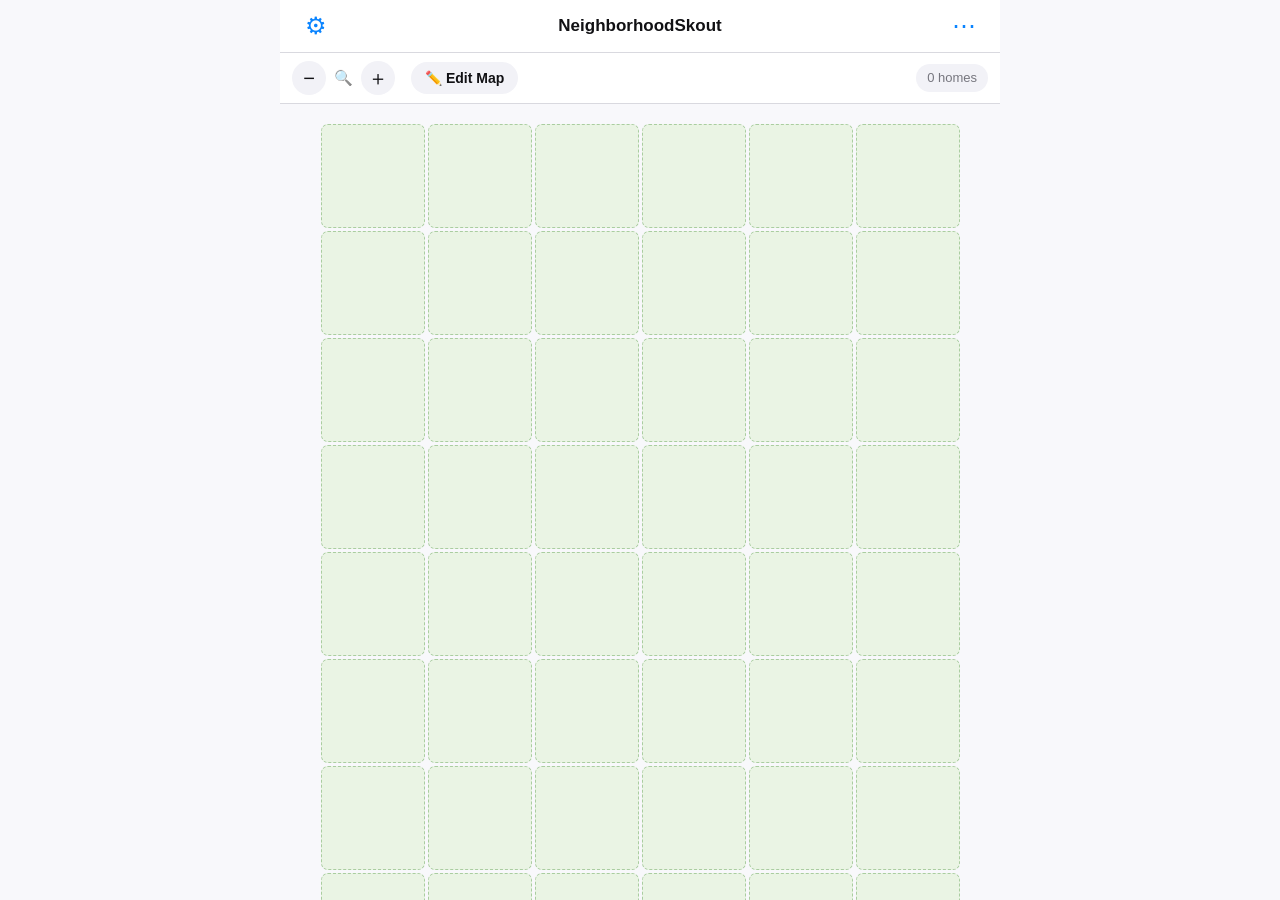
==== web/index.html @ a3bea6b4 "Add web version of NeighborhoodSkout Co-Authored-By: Claude Sonnet 5.5 <noreply@anthropic.com> Claud" ====
<!doctype html>
<html lang="en">
<head>
<meta charset="utf-8">
<meta name="viewport" content="width=device-width, initial-scale=1, viewport-fit=cover">
<meta name="apple-mobile-web-app-capable" content="yes">
<meta name="mobile-web-app-capable" content="yes">
<meta name="apple-mobile-web-app-title" content="Skout">
<meta name="apple-mobile-web-app-status-bar-style" content="default">
<meta name="theme-color" content="#f8f8fb" media="(prefers-color-scheme: light)">
<meta name="theme-color" content="#121214" media="(prefers-color-scheme: dark)">
<meta name="color-scheme" content="light dark">
<meta name="robots" content="noindex, nofollow, noarchive, nosnippet, noimageindex">
<meta name="referrer" content="no-referrer">
<title>NeighborhoodSkout</title>
<style>
*{box-sizing:border-box}
:root{
  --bg:#f8f8fb;--panel:#fff;--panel2:#f2f2f7;--text:#111114;--muted:#76767e;--line:#d9d9df;
  --blue:#0a84ff;--orange:#ff9500;--red:#ff3b30;--green:#12c75a;
  --grass-fill:#eaf4e4;--grass-line:#aacda0;--plain-line:#c6c6cf;
  --road:#38383d;--dash:#ecd028;--shadow:rgba(0,0,0,.12);
  --sc-purple:#b0a8ed;--sc-teal:#5cc9a6;--sc-coral:#f0997a;--sc-pink:#ed94b0;--sc-blue:#6199f2;--sc-green:#66b861;--sc-orange:#f2a647;--sc-red:#e66666;
  --tint:.3;
}
@media (prefers-color-scheme:dark){
  :root{
    --bg:#121214;--panel:#1c1c1f;--panel2:#2a2a2e;--text:#f2f2f5;--muted:#9a9aa3;--line:#3a3a40;
    --blue:#4da3ff;--grass-fill:#243a28;--grass-line:#45614a;--plain-line:#4a4a52;
    --road:#505057;--dash:#e8cf3a;--shadow:rgba(0,0,0,.5);--tint:.38;
  }
}
/* house colors: --hb background, --hd border, --ht text */
.hc-purple{--hb:#ededfe;--hd:#b0a8ed;--ht:#3d338a}
.hc-teal{--hb:#e0f5ed;--hd:#5cc9a6;--ht:#084f40}
.hc-coral{--hb:#faede8;--hd:#f0997a;--ht:#4a1c0d}
.hc-pink{--hb:#faebf0;--hd:#ed94b0;--ht:#4a1429}
.hc-blue{--hb:#e6f0ff;--hd:#6199f2;--ht:#1440a6}
.hc-green{--hb:#e6f5e0;--hd:#66b861;--ht:#1a611a}
.hc-orange{--hb:#fff0db;--hd:#f2a647;--ht:#804705}
.hc-red{--hb:#ffe8e8;--hd:#e66666;--ht:#8c1a1a}
@media (prefers-color-scheme:dark){
  .hc-purple{--hb:#2a2748;--hd:#6c64b5;--ht:#cfcaff}
  .hc-teal{--hb:#1b3a33;--hd:#3f9c82;--ht:#a8ecd5}
  .hc-coral{--hb:#40281f;--hd:#c27458;--ht:#ffcdb9}
  .hc-pink{--hb:#40222d;--hd:#c4698a;--ht:#ffc6d9}
  .hc-blue{--hb:#1d2f4d;--hd:#4a7ccc;--ht:#b9d3ff}
  .hc-green{--hb:#213a20;--hd:#4f9a4b;--ht:#bdf0b8}
  .hc-orange{--hb:#44301a;--hd:#cc8a35;--ht:#ffd9a0}
  .hc-red{--hb:#442222;--hd:#c25050;--ht:#ffbcbc}
}
.sc-purple{--sec:rgba(176,168,237,var(--tint))}.sc-teal{--sec:rgba(92,201,166,var(--tint))}.sc-coral{--sec:rgba(240,153,122,var(--tint))}
.sc-pink{--sec:rgba(237,148,176,var(--tint))}.sc-blue{--sec:rgba(97,153,242,var(--tint))}.sc-green{--sec:rgba(102,184,97,var(--tint))}
.sc-orange{--sec:rgba(242,166,71,var(--tint))}.sc-red{--sec:rgba(230,102,102,var(--tint))}

html,body{height:100%;margin:0}
body{background:var(--bg);color:var(--text);font:16px/1.35 -apple-system,BlinkMacSystemFont,"Hiragino Sans","Hiragino Kaku Gothic ProN","Yu Gothic UI","Segoe UI",Roboto,"Noto Sans JP",sans-serif;-webkit-text-size-adjust:100%;overscroll-behavior:none}
body.modal-open{overflow:hidden}
button{font:inherit;color:inherit;cursor:pointer}
button:disabled{opacity:.4;cursor:default}
[hidden]{display:none!important}
#app{display:flex;flex-direction:column;height:100vh;height:100dvh;max-width:720px;margin:0 auto;background:var(--bg);position:relative}
#loading{position:fixed;inset:0;display:grid;place-items:center;background:var(--bg);color:var(--muted);z-index:200}

/* top bar */
.top{display:grid;grid-template-columns:56px 1fr 56px;align-items:center;padding:calc(env(safe-area-inset-top) + 6px) 8px 6px;background:var(--panel);border-bottom:1px solid var(--line)}
.title{text-align:center;font-weight:700;font-size:17px}
.tbtn{background:none;border:0;color:var(--blue);font-size:24px;height:40px;border-radius:10px}
.zoombar{display:flex;align-items:center;gap:8px;padding:8px 12px;background:var(--panel);border-bottom:1px solid var(--line)}
.zbtn{width:34px;height:34px;border-radius:50%;border:0;background:var(--panel2);font-size:20px;line-height:1;color:var(--text)}
.zlabel{font-size:15px;opacity:.7}
.editbtn{margin-left:8px;padding:7px 14px;border-radius:99px;border:0;background:var(--panel2);font-weight:600;font-size:14px}
.editbtn.on{background:var(--orange);color:#fff}
.count{margin-left:auto;font-size:13px;color:var(--muted);background:var(--panel2);padding:5px 11px;border-radius:99px;white-space:nowrap}
.editnote{margin-left:auto;min-width:0;overflow:hidden;text-overflow:ellipsis;white-space:nowrap;font-size:12px;color:#aa5f00;background:#ffeed6;padding:5px 10px;border-radius:99px;font-weight:600}
@media (prefers-color-scheme:dark){.editnote{color:#ffc27a;background:#4a3515}}

/* banners */
#banners:empty{display:none}
#banners{padding:8px 0 0}
.banner{display:flex;gap:8px;align-items:center;padding:9px 12px;margin:0 12px 6px;border-radius:12px;font-size:13px}
.banner>span,.banner>.bl{flex:1}
.banner button{background:none;border:0;font-weight:700;color:inherit;padding:2px 6px}
.banner.bday{background:#fff1d6;color:#6b4300}.banner.err{background:#ffe3e1;color:#8a1c14}.banner.move{background:#dcebff;color:#0f3f8c}
@media (prefers-color-scheme:dark){.banner.bday{background:#4a3a14;color:#ffdca0}.banner.err{background:#4a1f1c;color:#ffb4ac}.banner.move{background:#18335a;color:#b8d4ff}}

/* the map */
#mapScroll{flex:1;overflow:auto;padding:14px 16px 40px;-webkit-overflow-scrolling:touch}
#map{display:grid;gap:3px;width:max-content;margin:6px auto 0;isolation:isolate;position:relative}
#gridTools{display:flex;gap:8px;justify-content:center;flex-wrap:wrap;margin:18px 0 6px}
#gridTools button{padding:8px 12px;border-radius:99px;border:1px solid var(--line);background:var(--panel);font-size:13px}
.cell{position:relative;width:var(--cell);height:var(--cell);padding:0;border:0;background:none;border-radius:7px;display:flex;flex-direction:column;align-items:center;justify-content:center;gap:1px;min-width:0;-webkit-tap-highlight-color:transparent;touch-action:manipulation;user-select:none;-webkit-user-select:none}
.cell.sec::before{content:'';position:absolute;inset:-2px;border-radius:9px;background:var(--sec);z-index:-1;pointer-events:none}
.mint .cell.grass,.mint .cell.deco{background:var(--grass-fill);border:1px dashed var(--grass-line)}
.plain .cell.grass,.plain .cell.deco{background:transparent;border:1px dashed var(--plain-line)}
.mint .cell.grass.sec,.mint .cell.deco.sec{box-shadow:inset 0 0 0 200px var(--sec)}
.cell.grass:hover{filter:brightness(.97)}
.bigico{font-size:calc(var(--cell)*.52);line-height:1}
.cell.road{overflow:visible}
.roadsvg{position:absolute;inset:0;width:100%;height:100%;overflow:visible;pointer-events:none}
.rd{fill:var(--road)}.rdash{fill:var(--dash)}
.cell.house{background:var(--hb);border:1px solid var(--hd);color:var(--ht);box-shadow:0 1.5px 3px var(--shadow);padding:2px}
.cell.house .ico{font-size:calc(var(--cell)*.34);line-height:1}
.cell.house .hph{width:calc(var(--cell)*.42);height:calc(var(--cell)*.42);border-radius:50%;object-fit:cover}
.cell.house .nm{font-size:max(8px,calc(var(--cell)*.155));font-weight:700;line-height:1.12;max-width:100%;text-align:center;display:-webkit-box;-webkit-line-clamp:2;-webkit-box-orient:vertical;overflow:hidden;word-break:break-word;padding:0 1px}
.cell.house .cnt{font-size:max(7px,calc(var(--cell)*.135));opacity:.8;line-height:1}
.cell.house .cake{position:absolute;bottom:1px;right:2px;font-size:calc(var(--cell)*.22);line-height:1;filter:drop-shadow(0 1px 1px rgba(0,0,0,.25))}
.cell.drop{outline:2px dashed var(--blue);outline-offset:-2px;background:rgba(10,132,255,.14)!important}
.cell.lift{outline:3px solid var(--blue);outline-offset:1px;z-index:3}
.editing .cell.house,.editing .cell.road,.editing .cell.deco{outline:1.8px solid var(--orange);outline-offset:-1px}
.editing .cell.lift{outline:3px solid var(--blue)}
.chip{position:absolute;top:-9px;left:2px;z-index:6;color:#fff;font-size:9px;font-weight:700;padding:2px 8px;border-radius:99px;white-space:nowrap;pointer-events:none;box-shadow:0 1px 2px rgba(0,0,0,.25);text-shadow:0 0 2px rgba(0,0,0,.25)}
.editing .chip{pointer-events:auto;cursor:pointer}

/* edit palette */
.palette{background:var(--panel);border-radius:18px 18px 0 0;box-shadow:0 -6px 24px var(--shadow);padding:6px 0 calc(env(safe-area-inset-bottom) + 8px);z-index:5}
.grip{width:40px;height:4px;border-radius:2px;background:var(--line);margin:2px auto 6px}
.phead{display:flex;justify-content:space-between;align-items:center;padding:0 16px 4px}
.phead b{font-size:14px}
.undo{background:var(--panel2);border:0;padding:5px 12px;border-radius:99px;font-size:13px;color:var(--blue);font-weight:600}
.chips{display:flex;gap:6px;overflow-x:auto;padding:4px 14px 6px;scrollbar-width:none}
.chips::-webkit-scrollbar{display:none}
.pchip{flex:0 0 auto;width:54px;background:none;border:0;padding:0;display:flex;flex-direction:column;align-items:center;gap:2px}
.pc{width:44px;height:44px;border-radius:10px;background:var(--panel2);border:2px solid transparent;display:grid;place-items:center;font-size:22px;position:relative}
.pchip.sel .pc{border-color:var(--orange);background:rgba(255,149,0,.14)}
.pl{font-size:10px;color:var(--muted);min-height:12px}
.pc.grass{background:var(--grass-fill);box-shadow:inset 0 0 0 1px var(--grass-line)}
.pc.road{background:var(--road)}.pc.road i{width:5px;height:20px;border-radius:3px;background:var(--dash)}
.pc.house{background:#ededfe;box-shadow:inset 0 0 0 1px #b0a8ed}
.pc.sec{background:rgba(97,153,242,.18);color:#2864d2;font-weight:800;font-size:19px;box-shadow:inset 0 0 0 1px #6199f2}
.pc.mv{font-size:20px}
.recent{display:flex;align-items:center;gap:6px;padding:2px 16px 4px;overflow-x:auto}
.rl{font-size:11px;color:var(--muted);margin-right:2px}
.rchip{flex:0 0 auto;width:36px;height:36px;border-radius:9px;border:2px solid transparent;background:var(--panel2);font-size:19px}
.rchip.sel{border-color:var(--orange)}
.secrow{display:flex;gap:6px;overflow-x:auto;padding:4px 14px}
.spill{flex:0 0 auto;padding:6px 12px;border-radius:99px;border:2px solid transparent;background:var(--panel2);font-size:13px;white-space:nowrap;position:relative}
.spill[style*="--pc"]{box-shadow:inset 4px 0 0 var(--pc)}
.spill.sel{border-color:var(--orange)}.spill.add{color:var(--blue)}
.phint{font-size:12px;color:var(--muted);padding:2px 16px 0}

/* modals and sheets */
.overlay{position:fixed;inset:0;background:rgba(0,0,0,.42);z-index:50;display:flex;align-items:flex-end;justify-content:center;animation:fade .15s}
.overlay.closing{opacity:0;transition:opacity .12s}
@keyframes fade{from{opacity:0}to{opacity:1}}
.msheet{background:var(--bg);width:100%;max-width:640px;height:min(92vh,900px);height:min(92dvh,900px);border-radius:16px 16px 0 0;display:flex;flex-direction:column;overflow:hidden;animation:rise .18s}
@media (min-width:700px){.overlay{align-items:center}.msheet{border-radius:16px;height:min(86dvh,860px)}}
@keyframes rise{from{transform:translateY(24px);opacity:.6}to{transform:none;opacity:1}}
.mhead{display:grid;grid-template-columns:1fr auto 1fr;align-items:center;padding:10px 8px;background:var(--panel);border-bottom:1px solid var(--line);min-height:50px}
.mtitle{font-weight:700;font-size:16px;text-align:center;max-width:46vw;overflow:hidden;text-overflow:ellipsis;white-space:nowrap}
.mbtn{background:none;border:0;color:var(--blue);font-size:16px;padding:8px 10px;justify-self:start}
.mright{justify-self:end}.mbtn.strong{font-weight:700;justify-self:end}
.mbody{flex:1;overflow:auto;padding:14px 16px calc(env(safe-area-inset-bottom) + 40px);-webkit-overflow-scrolling:touch}
.sheetwrap{align-items:flex-end!important;padding:8px}
.asheet{width:100%;max-width:520px;margin:0 auto env(safe-area-inset-bottom);animation:rise .16s}
.agroup{background:var(--panel);border-radius:14px;overflow:hidden;margin-top:8px}
.ahead{padding:12px 14px;text-align:center}
.at{font-weight:700}.as{font-size:13px;color:var(--muted);margin-top:2px}
.aitem{display:block;width:100%;padding:15px;font-size:18px;color:var(--blue);background:none;border:0;border-top:1px solid var(--line);text-align:center}
.aitem.danger{color:var(--red)}.aitem.bold{font-weight:700;border-top:0}
.dialogwrap{align-items:center!important;padding:24px;z-index:70}
.dialog{background:var(--panel);border-radius:16px;width:100%;max-width:320px;overflow:hidden;text-align:center}
.dt{padding:18px 16px 4px;font-weight:700;font-size:17px}.dm{padding:4px 16px 14px;font-size:14px;color:var(--muted)}
.dbtns{display:flex;border-top:1px solid var(--line)}
.dbtn{flex:1;padding:14px;background:none;border:0;font-size:17px;color:var(--blue)}
.dbtn+.dbtn{border-left:1px solid var(--line)}.dbtn.bold{font-weight:700}.dbtn.danger{color:var(--red)}
.toast{position:fixed;left:50%;top:calc(env(safe-area-inset-top) + 64px);transform:translate(-50%,-10px);background:rgba(30,30,34,.94);color:#fff;padding:10px 16px;border-radius:14px;font-size:14px;z-index:90;opacity:0;pointer-events:none;transition:.18s;max-width:min(92vw,520px);display:flex;gap:14px;align-items:center;box-shadow:0 6px 20px rgba(0,0,0,.3)}
.toast.show{opacity:1;transform:translate(-50%,0);pointer-events:auto}
.tact{background:none;border:0;color:#7cc0ff;font-weight:700;font-size:14px;padding:0;white-space:nowrap}

/* forms and lists */
.field{display:block;margin:0 0 14px}
.flabel{display:block;font-size:12px;font-weight:600;color:var(--muted);margin:0 2px 5px;text-transform:uppercase;letter-spacing:.03em}
.fhint{font-size:12px;color:var(--muted);margin:5px 2px 0}.fhint.center{text-align:center;margin:10px 0}.fhint.bad{color:var(--red)}
.input{width:100%;padding:11px 12px;border:1px solid var(--line);border-radius:10px;background:var(--panel);color:var(--text);font-size:16px;font-family:inherit}
.input:focus{outline:2px solid var(--blue);outline-offset:-1px}
textarea.input{resize:vertical}
.row2{display:grid;grid-template-columns:1fr 1fr;gap:10px}
@media (max-width:420px){.row2{grid-template-columns:1fr}}
.seg{display:flex;background:var(--panel2);border-radius:10px;padding:3px;gap:2px}
.seg button{flex:1;border:0;background:none;padding:8px 4px;border-radius:8px;font-size:14px;white-space:nowrap}
.seg button.on{background:var(--panel);box-shadow:0 1px 3px var(--shadow);font-weight:600}
.primary{background:var(--blue);color:#fff;border:0;border-radius:12px;padding:12px 18px;font-weight:700;font-size:16px}
.primary.wide,.ghost.wide,.dangerbtn.wide{display:block;width:100%;margin-top:12px}
.ghost{background:var(--panel2);border:0;border-radius:10px;padding:9px 14px;font-size:14px;color:var(--blue);font-weight:600}
.ghost.danger{color:var(--red)}
.dangerbtn{background:none;border:1.5px solid var(--red);color:var(--red);border-radius:12px;padding:11px 18px;font-weight:700;font-size:15px}
.dangerlink{display:block;margin:22px auto 0;background:none;border:0;color:var(--red);font-size:15px;padding:8px}
.btnrow{display:flex;gap:8px;flex-wrap:wrap;margin:10px 0}
.sect{margin:24px 2px 8px;font-size:13px;font-weight:700;color:var(--muted);text-transform:uppercase;letter-spacing:.04em}
.sect:first-child{margin-top:4px}
.check{display:flex;align-items:center;gap:10px;margin:10px 2px;font-size:15px}
.check input{width:20px;height:20px}
.or{text-align:center;color:var(--muted);margin:10px 0 0;font-size:13px}
.okline{color:#1d8f45;font-size:14px;margin:4px 2px}.badline{color:var(--red);font-size:14px;margin:4px 2px}
.photorow{display:flex;gap:14px;align-items:center;margin-bottom:16px}
.pbtnrow{display:flex;gap:8px;flex-wrap:wrap}
.thumb{width:72px;height:72px;border-radius:14px;object-fit:cover;background:var(--panel2);display:grid;place-items:center;font-size:36px}
.avatar{border-radius:50%;display:grid;place-items:center;flex:0 0 auto;overflow:hidden;border:1.5px solid var(--line);line-height:1}
.avatar img{width:100%;height:100%;object-fit:cover}
.avatar.g-Male{background:#d9ebff;border-color:#6199f2}.avatar.g-Female{background:#ffe0ed;border-color:#ed94b0}.avatar.g-Other{background:#ececf0}
@media (prefers-color-scheme:dark){.avatar.g-Male{background:#1d2f4d}.avatar.g-Female{background:#40222d}.avatar.g-Other{background:#2a2a2e}}
.swatches{display:flex;gap:10px;flex-wrap:wrap}
.swatch{width:36px;height:36px;border-radius:50%;background:var(--hb);border:3px solid var(--hd);padding:0}
.swatch.sel{box-shadow:0 0 0 3px var(--bg),0 0 0 5px var(--blue)}
.iconrow{display:flex;gap:6px;flex-wrap:wrap}
.iconpick{width:44px;height:44px;border-radius:10px;border:2px solid transparent;background:var(--panel2);font-size:22px;padding:0}
.iconpick.sel{border-color:var(--blue)}
.decorow{display:flex;align-items:center;gap:8px}.decoval{font-size:28px;min-width:36px;text-align:center}
.grouphead{font-size:13px;font-weight:700;color:var(--muted);margin:16px 2px 8px}.grouphead:first-child{margin-top:2px}.grouphead.bad{color:var(--red)}
.prow{display:flex;align-items:center;gap:12px;padding:10px 12px;background:var(--panel);border:1px solid var(--line);border-radius:14px;margin-bottom:8px;cursor:pointer;text-align:left;width:100%}
.prow.static{cursor:default}
.pmain{flex:1;min-width:0}
.pname{font-weight:600;font-size:16px;overflow:hidden;text-overflow:ellipsis;white-space:nowrap}
.psub{font-size:12px;color:var(--muted);margin-top:1px}
.pbday{font-size:12px;color:#b36b00;font-weight:600;margin-top:2px}
@media (prefers-color-scheme:dark){.pbday{color:#ffc27a}}
.pbtns{display:flex;gap:6px;align-items:center}
.linebtn{background:var(--green);color:#fff;border:0;border-radius:9px;padding:8px 10px;font-weight:900;font-size:12px;letter-spacing:.02em}
.iconbtn{display:grid;place-items:center;width:36px;height:36px;border-radius:9px;background:var(--panel2);text-decoration:none;font-size:17px}
.empty{text-align:center;color:var(--muted);padding:34px 10px;display:flex;flex-direction:column;gap:8px;align-items:center}
.empty .big{font-size:44px}
.housephoto{width:100%;max-height:200px;object-fit:cover;border-radius:14px;margin-bottom:12px}
.linehead{display:flex;align-items:center;gap:12px;margin-bottom:14px}
.linelogo{width:44px;height:44px;border-radius:10px;background:var(--green);color:#fff;font-weight:900;font-size:10px;display:grid;place-items:center}
.linecard{display:flex;align-items:center;gap:12px;width:100%;text-align:left;padding:12px;background:var(--panel);border:1px solid rgba(18,199,90,.35);border-radius:16px;margin-bottom:10px}
.lid{font-size:13px;color:#0e8c43;font-weight:600;margin-top:2px}
@media (prefers-color-scheme:dark){.lid{color:#4ddc86}}
.chatbtn{background:var(--green);color:#fff;border-radius:14px;padding:12px 14px;font-weight:700;font-size:13px;white-space:nowrap}
.bdate{width:56px;text-align:center;flex:0 0 auto}.bm{font-weight:700;font-size:14px}.bd{font-size:11px;color:var(--muted)}
.emojirow{display:flex;gap:8px;align-items:center}
.emojiprev{width:48px;height:48px;border-radius:12px;background:var(--panel2);display:grid;place-items:center;font-size:28px;flex:0 0 auto}
.emojigrid{display:grid;grid-template-columns:repeat(auto-fill,minmax(44px,1fr));gap:4px}
.emo{font-size:26px;padding:6px 0;background:none;border:0;border-radius:10px}.emo:hover{background:var(--panel2)}
.sumbox{background:var(--panel);border:1px solid var(--line);border-radius:14px;padding:12px 14px;margin:8px 0}
.sumline{font-weight:700;font-size:15px}
.chg{font-size:13px;padding:7px 10px;border-radius:9px;margin-bottom:5px;background:var(--panel);border:1px solid var(--line);word-break:break-word}
.chg.new{border-left:4px solid #34c759}.chg.update{border-left:4px solid var(--blue)}.chg.err{border-left:4px solid var(--red);background:rgba(255,59,48,.07)}.chg.warn{border-left:4px solid var(--orange)}
.bkrow{display:flex;align-items:center;gap:8px;padding:9px 12px;background:var(--panel);border:1px solid var(--line);border-radius:12px;margin-bottom:6px}

</style>
</head>
<body>
<div id="app">
  <header class="top">
    <button id="btnSettings" class="tbtn" type="button" aria-label="Settings">⚙︎</button>
    <div class="title">NeighborhoodSkout</div>
    <button id="btnMenu" class="tbtn" type="button" aria-label="Menu">⋯</button>
  </header>
  <div class="zoombar">
    <button id="btnZoomOut" class="zbtn" type="button" aria-label="Zoom out">−</button>
    <span class="zlabel">🔍</span>
    <button id="btnZoomIn" class="zbtn" type="button" aria-label="Zoom in">＋</button>
    <button id="btnEdit" class="editbtn" type="button">✏️ Edit Map</button>
    <span id="count" class="count"></span>
    <span id="editNote" class="editnote" hidden></span>
  </div>
  <div id="banners"></div>
  <main id="mapScroll">
    <div id="map" class="map mint"></div>
    <div id="gridTools" hidden></div>
  </main>
  <div id="palette" class="palette" hidden></div>
</div>
<div id="modalRoot"></div>
<div id="toast" class="toast" role="status" aria-live="polite"></div>
<div id="loading">Loading…</div>
<script>
(function(){
"use strict";
// ===== Language: English keys, Japanese dictionary =====
let LANG = 'en';
function detectLang(pref) {
  if (pref === 'en' || pref === 'ja') return pref;
  const l = ((navigator.languages && navigator.languages[0]) || navigator.language || 'en').toLowerCase();
  return l.startsWith('ja') ? 'ja' : 'en';
}
function t(key, ...args) {
  let s = key;
  if (LANG === 'ja' && Object.prototype.hasOwnProperty.call(JA, key)) s = JA[key];
  return s.replace(/\{(\d+)\}/g, (m, i) => (args[+i] === undefined ? m : args[+i]));
}
const JA = {
  'A complete backup from this app.': 'このアプリの完全なバックアップです。',
  'A house row needs a HouseName or a HouseID.': '家の行には HouseName か HouseID が必要です。',
  'A map saved by this app.': 'このアプリで保存したマップです。',
  'About': 'このアプリについて',
  'Add a birthday to a resident and it will show here.': '住民に誕生日を追加すると、ここに表示されます。',
  'Add a resident': '住民を追加',
  'Add all birthdays to my Calendar': 'すべての誕生日をカレンダーに追加',
  'Add': '追加',
  'All houses, people and decorations are removed from the map. A backup is kept inside the app, so you can still restore it.': 'すべての家・人・飾りがマップから消えます。アプリ内にバックアップが残るので、復元できます。',
  'Also remind me the day before': '前日にもお知らせする',
  'Anything that is not in the file stays as it is.': 'ファイルにないものはそのまま残ります。',
  'Apply these changes': 'この変更を適用',
  'Auto': '自動',
  'Back up now (inside the app)': '今すぐバックアップ（アプリ内）',
  'Back': '戻る',
  'Backup failed: {0}': 'バックアップに失敗しました：{0}',
  'Backup file downloaded. Keep it somewhere safe, like iCloud Drive.': 'バックアップファイルをダウンロードしました。iCloud Drive など安全な場所に保管してください。',
  'Backup file': 'バックアップファイル',
  'Backup restored.': 'バックアップを復元しました。',
  'Backup saved inside the app.': 'アプリ内にバックアップを保存しました。',
  'Backups inside the app': 'アプリ内のバックアップ',
  'Before erase': '消去前',
  'Before import': '読み込み前',
  'Before restore': '復元前',
  'Birthday "{0}" is not a date I understand (use 2024-05-03). {1} was not imported.': '誕生日「{0}」は日付として読めません（2024-05-03 の形式で）。{1} は読み込まれませんでした。',
  'Birthday this week': '今週の誕生日',
  'Birthday': '誕生日',
  'Birthdays to my Calendar': '誕生日をカレンダーへ',
  'Birthdays': '誕生日',
  'CSV downloaded. Open it in Excel, Numbers or Google Sheets.': 'CSV をダウンロードしました。Excel・Numbers・Google スプレッドシートで開けます。',
  'Calendar file with {0} birthdays downloaded.': '誕生日 {0} 件のカレンダーファイルをダウンロードしました。',
  'Call': '電話',
  'Cancel': 'キャンセル',
  'Cell row {0}, col {1} is already a house ({2}), so the {3} was skipped.': '{0}行 {1}列 はすでに家（{2}）なので、{3} はスキップしました。',
  'Cell type': 'マスの種類',
  'Changes': '変更内容',
  'Chat': 'トーク',
  'Choose an emoji': '絵文字を選ぶ',
  'Choose': '選ぶ',
  'Clear': 'クリア',
  'Close': '閉じる',
  'Color': '色',
  'Column': '列',
  'Converted and imported.': '変換して読み込みました。',
  'Could not import: {0}': '読み込めませんでした：{0}',
  'Decoration emoji (replaces the icon)': '飾りの絵文字（アイコンの代わり）',
  'Decoration rows need an emoji in the Icon column.': '飾りの行には Icon 列に絵文字が必要です。',
  'Decoration {0}': '飾り {0}',
  'Decoration': '飾り',
  'Delete resident': '住民を削除',
  'Delete section "{0}"?': '区画「{0}」を削除しますか？',
  'Delete section': '区画を削除',
  'Delete {0}?': '{0} を削除しますか？',
  'Delete': '削除',
  'Deleted.': '削除しました。',
  'Done': '完了',
  'Download backup file': 'バックアップファイルをダウンロード',
  'Downloads a calendar file. Open it on your iPhone or Mac and choose Add All. Every birthday repeats yearly with a reminder.': 'カレンダーファイルをダウンロードします。iPhone や Mac で開いて「すべて追加」を選んでください。誕生日は毎年くり返し、通知も付きます。',
  'Edit House': '家を編集',
  'Edit Map · tap cells to change them': 'マップ編集 · マスをタップして変更',
  'Edit Map': 'マップ編集',
  'Edit section': '区画を編集',
  'Email': 'メール',
  'Empty cell, row {0}, column {1}': '空きマス（{0}行 {1}列）',
  'Erase the whole map': 'マップをすべて消去',
  'Erase the whole map?': 'マップをすべて消去しますか？',
  'Erase': '消去',
  'Everything stays on this device. There is no account and no server.': 'データはすべてこの端末の中だけに保存されます。アカウントもサーバーもありません。',
  'Export CSV (for Excel)': 'CSV を書き出す（Excel 用）',
  'Export CSV': 'CSV を書き出す',
  'Family role': '家族の続柄',
  'First name': '名',
  'Gender "{0}" is not understood (Male, Female or Other). {1} was not imported.': '性別「{0}」は読めません（Male / Female / Other）。{1} は読み込まれませんでした。',
  'Gender': '性別',
  'Grass cells': '草のマス',
  'Grass': '草',
  'House added': '家を追加しました',
  'House icon': '家のアイコン',
  'House name': '家の名前',
  'House {0}': '家 {0}',
  'House': '家',
  'I could not recognize this file. It needs a header row such as Kind,Section,HouseName,Row,Col…': 'このファイルを認識できませんでした。Kind,Section,HouseName,Row,Col… のようなヘッダー行が必要です。',
  'If LINE does not open, the ID is copied so you can search for it in LINE.': 'LINE が開かないときは ID をコピーするので、LINE で検索できます。',
  'Import CSV or backup…': 'CSV／バックアップを読み込む…',
  'Import preview': '読み込みプレビュー',
  'Imported.': '読み込みました。',
  'Import…': '読み込む…',
  'In {0} days': '{0}日後',
  'LINE ID': 'LINE ID',
  'LINE did not open. The ID "{0}" was copied.': 'LINE が開きませんでした。ID「{0}」をコピーしました。',
  'Language': '言語',
  'Last backup file: {0}': '最後のバックアップファイル：{0}',
  'Last name': '姓',
  'Loading…': '読み込み中…',
  'Looks good.': '問題ありません。',
  'Manual backup': '手動バックアップ',
  'Map erased.': 'マップを消去しました。',
  'Map replaced.': 'マップを置き換えました。',
  'Map': 'マップ',
  'Menu': 'メニュー',
  'Message on LINE': 'LINE でメッセージ',
  'Mint fills empty cells with soft green. Plain shows only a dashed outline.': 'ミントは空きマスをやさしい緑で塗ります。プレーンは点線の枠だけです。',
  'Mint': 'ミント',
  'More': 'もっと',
  'Move': '移動',
  'Moved': '移動しました',
  'Neighbor birthdays': 'ご近所の誕生日',
  'New house: {0}': '新しい家：{0}',
  'New person: {0} ({1})': '新しい人：{0}（{1}）',
  'New resident': '新しい住民',
  'New section': '新しい区画',
  'New section: {0}': '新しい区画：{0}',
  'No LINE IDs saved': 'LINE ID が登録されていません',
  'No backups yet.': 'バックアップはまだありません。',
  'No birthdays in the next 120 days.': '今後120日以内の誕生日はありません。',
  'No birthdays to export yet.': '書き出せる誕生日がまだありません。',
  'No header row found. The first row must contain column names such as HouseName.': 'ヘッダー行が見つかりません。1行目に HouseName などの列名が必要です。',
  'No residents yet': '住民はまだいません',
  'No section': '区画なし',
  'Not saved: {0}': '保存できませんでした：{0}',
  'Notes': 'メモ',
  'Nothing would change.': '変更はありません。',
  'Now tap an empty cell.': '次に空きマスをタップしてください。',
  'Now tap cells to put them in "{0}".': '「{0}」に入れるマスをタップしてください。',
  'OK': 'OK',
  'Only the colored area and its name are removed. Houses are not touched.': '色のついた範囲と名前だけが消えます。家はそのままです。',
  'Open Residents and edit a person to add their LINE ID.': '住民を開いて、人を編集し LINE ID を追加してください。',
  'Open in browser': 'ブラウザで開く',
  'Phone': '電話',
  'Pick a cell type below first.': '先に下からマスの種類を選んでください。',
  'Pick a type, then tap cells.': '種類を選んで、マスをタップしてください。',
  'Pick an empty cell.': '空きマスを選んでください。',
  'Plain': 'プレーン',
  'Please enter a name.': '名前を入力してください。',
  'Recent': '最近',
  'Reminder time (for the calendar file)': '通知の時刻（カレンダーファイル用）',
  'Remove photo': '写真を削除',
  'Replace everything with this file': 'このファイルですべて置き換える',
  'Replace everything?': 'すべて置き換えますか？',
  'Replace': '置き換え',
  'Resident': '住民',
  'Residents': '住民',
  'Restore this backup?': 'このバックアップを復元しますか？',
  'Restore': '復元',
  'Restored.': '復元しました。',
  'Road': '道路',
  'Road, row {0}, column {1}': '道路（{0}行 {1}列）',
  'Role "{0}" is not understood (Grandparent, Parent, Child or Other). {1} was not imported.': '続柄「{0}」は読めません（Grandparent / Parent / Child / Other）。{1} は読み込まれませんでした。',
  'Row {0}: ': '{0}行目：',
  'Row': '行',
  'Row/Col "{0}/{1}" is not a valid position. The house keeps its place.': '行/列「{0}/{1}」は正しい位置ではありません。家は元の場所のままです。',
  'Rows I could not read ({0})': '読めなかった行（{0}）',
  'Save': '保存',
  'Saved on this device': 'この端末に保存済み',
  'Saved': '保存済み',
  'Section name': '区画の名前',
  'Section {0}': '区画 {0}',
  'Section': '区画',
  'Settings': '設定',
  'Streets in Japan often have no name. A section is any named area you paint on the map.': '日本の道には名前がないことが多いので、区画はマップに塗って名前をつけられるエリアです。',
  'Tap a cell, then an empty cell.': 'マスをタップして、次に空きマスをタップ。',
  'Tap an empty cell to move {0}': '{0} の移動先の空きマスをタップ',
  'Tap cells to paint. Painting over a house removes it and its people (Undo brings it back).': 'マスをタップして塗ります。家の上に塗ると家と住民が消えます（元に戻すで復活）。',
  'Tap cells to put them in the chosen section.': 'マスをタップして選んだ区画に入れます。',
  'Tap the cell you want to move first.': '先に移動したいマスをタップしてください。',
  'That is not an emoji.': '絵文字ではありません。',
  'The browser has promised not to clear this data automatically.': 'ブラウザはこのデータを自動で消さないと約束しています。',
  'The browser may clear this data if the device runs low on space. Download a backup file now and then.': '端末の空き容量が少なくなると、ブラウザがこのデータを消すことがあります。ときどきバックアップファイルをダウンロードしてください。',
  'The file is empty.': 'ファイルが空です。',
  'The map becomes exactly what is in the file ({0} houses, {1} people). A backup is made first.': 'マップはファイルの内容そのものになります（家 {0} 軒、{1} 人）。先にバックアップを作ります。',
  'These rows are skipped. Fix them in the spreadsheet and import again if you need them.': 'これらの行はスキップされます。必要ならスプレッドシートで直して、もう一度読み込んでください。',
  'This JSON file is not a NeighborhoodSkout file.': 'この JSON ファイルは NeighborhoodSkout のファイルではありません。',
  'This is a CSV from the old street-based app. It will be converted to the new grid: every street becomes a section.': '旧バージョン（通りベース）の CSV です。新しいグリッドに変換され、通りはすべて区画になります。',
  'This is data from the old street-based app. It will be converted to the new grid: every street becomes a section.': '旧バージョン（通りベース）のデータです。新しいグリッドに変換され、通りはすべて区画になります。',
  'Today': '今日',
  'Tomorrow': '明日',
  'Try again': 'もう一度',
  'Type or paste any emoji. On iPhone use the emoji keyboard, on Mac press Control + Command + Space.': '好きな絵文字を入力またはペーストしてください。iPhone は絵文字キーボード、Mac は Control + Command + Space です。',
  'Undo': '元に戻す',
  'Undone': '元に戻しました',
  'Unknown Kind "{0}". Use House, Road or Decoration.': 'Kind「{0}」は不明です。House / Road / Decoration を使ってください。',
  'Upcoming birthdays': '近日中の誕生日',
  'Use this': 'これを使う',
  'Used for the green LINE button.': '緑の LINE ボタンに使います。',
  'Your current map is backed up first, and you can undo.': '現在のマップは先にバックアップされ、元に戻せます。',
  'Your current map is backed up first.': '現在のマップは先にバックアップされます。',
  'Your current map is replaced by this file. A backup is made first.': '現在のマップはこのファイルに置き換わります。先にバックアップを作ります。',
  'Your data': 'データ',
  'Your latest change could not be saved: {0}': '最新の変更を保存できませんでした：{0}',
  'birthday': '誕生日',
  'color {0} → {1}': '色 {0} → {1}',
  'decoration {0} → {1}': '飾り {0} → {1}',
  'decoration': '飾り',
  'e.g. North side': '例：北側',
  'email': 'メール',
  'first name': '名',
  'gender': '性別',
  'has a dog, likes tea…': '犬を飼っている、お茶好き…',
  'icon {0} → {1}': 'アイコン {0} → {1}',
  'last name': '姓',
  'name "{0}" → "{1}"': '名前「{0}」→「{1}」',
  'never': 'なし',
  'notes': 'メモ',
  'or': 'または',
  'phone': '電話',
  'read as {0}': '{0} として読み取り',
  'road': '道路',
  'role': '続柄',
  'their LINE ID, without ~': 'LINE ID（~ は不要）',
  'this person': 'この人',
  'turns {0}': '{0}歳になります',
  '{0} LINE contacts': 'LINE の連絡先 {0} 件',
  '{0} cells': '{0} マス',
  '{0} deleted.': '{0} を削除しました。',
  '{0} home': '{0} 軒',
  '{0} homes': '{0} 軒',
  '{0} houses updated': '家 {0} 軒を更新',
  '{0} houses': '家 {0} 軒',
  '{0} moved to row {1}, col {2}': '{0} を {1}行 {2}列 へ移動',
  '{0} new houses': '新しい家 {0} 軒',
  '{0} new people': '新しい人 {0} 人',
  '{0} people updated': '{0} 人を更新',
  '{0} people': '{0} 人',
  '{0} photos included.': '写真 {0} 枚を含みます。',
  '{0} resident': '住民 {0} 人',
  '{0} residents': '住民 {0} 人',
  '{0} road/decoration cells set': '道路・飾り {0} マスを設定',
  '{0} road/decoration cells': '道路・飾り {0} マス',
  '{0} rows need valid Row and Col numbers.': '{0} 行に正しい Row と Col の数字が必要です。',
  '{0} sections': '区画 {0} か所',
  '{0} wanted row {1}, col {2}, but that cell is taken. It was put at row {3}, col {4}.': '{0} は {1}行 {2}列 を希望しましたが、すでに使われているため {3}行 {4}列 に置きました。',
  '{0} was removed together with its {1} people.': '{0} と住民 {1} 人を削除しました。',
  '{0} yrs': '{0}歳',
  '…and {0} more.': '…ほか {0} 件。',
  '🎂 Birthday in {0} days': '🎂 誕生日まであと{0}日',
  '🎂 Birthday today!': '🎂 今日は誕生日！',
};

// ===== Utilities =====
const $ = (sel, el = document) => el.querySelector(sel);

function h(tag, props, ...kids) {
  const el = document.createElement(tag);
  if (props) {
    for (const [k, v] of Object.entries(props)) {
      if (v === null || v === undefined || v === false) continue;
      if (k === 'class') el.className = v;
      else if (k === 'style' && typeof v === 'object') Object.assign(el.style, v);
      else if (k.startsWith('on') && typeof v === 'function') el.addEventListener(k.slice(2), v);
      else if (k === 'value' || k === 'checked' || k === 'disabled' || k === 'selected' || k === 'textContent') el[k] = v;
      else el.setAttribute(k, v === true ? '' : v);
    }
  }
  const add = (kid) => {
    if (kid === null || kid === undefined || kid === false) return;
    if (Array.isArray(kid)) kid.forEach(add);
    else if (kid instanceof Node) el.appendChild(kid);
    else el.appendChild(document.createTextNode(String(kid)));
  };
  kids.forEach(add);
  return el;
}

function uid() {
  if (window.crypto && crypto.randomUUID) return crypto.randomUUID().toUpperCase();
  const b = (n) => Math.floor(Math.random() * 16 ** n).toString(16).padStart(n, '0');
  return `${b(8)}-${b(4)}-4${b(3)}-a${b(3)}-${b(12)}`.toUpperCase();
}
const normId = (s) => String(s || '').trim().toUpperCase();
const nowISO = () => new Date().toISOString();
const pad2 = (n) => String(n).padStart(2, '0');
const clone = (o) => JSON.parse(JSON.stringify(o));
const lc = (s) => String(s || '').trim().toLowerCase();

// ----- dates (birthdays are stored as plain 'YYYY-MM-DD' strings) -----
function ymdFromDate(d) { return `${d.getFullYear()}-${pad2(d.getMonth() + 1)}-${pad2(d.getDate())}`; }
function validYMD(y, m, d) {
  if (!(y >= 1900 && y <= new Date().getFullYear() + 1)) return false;
  if (!(m >= 1 && m <= 12)) return false;
  const dt = new Date(y, m - 1, d);
  return dt.getFullYear() === y && dt.getMonth() === m - 1 && dt.getDate() === d;
}
// Accepts 2024-05-03, 2024/5/3, 2024.5.3, 2024年5月3日, 5/3/2024 (month first), 25/12/2000 (day first when >12),
// and ISO timestamps like 1980-01-14T15:00:00Z (converted to the local date). Returns 'YYYY-MM-DD' or null.
function parseDateLoose(input) {
  const s = String(input || '').trim();
  if (!s) return '';
  let m;
  if ((m = s.match(/^(\d{4})[-\/.](\d{1,2})[-\/.](\d{1,2})$/)) || (m = s.match(/^(\d{4})年\s*(\d{1,2})月\s*(\d{1,2})日?$/))) {
    const y = +m[1], mo = +m[2], d = +m[3];
    return validYMD(y, mo, d) ? `${y}-${pad2(mo)}-${pad2(d)}` : null;
  }
  if ((m = s.match(/^(\d{1,2})[\/.-](\d{1,2})[\/.-](\d{4})$/))) {
    let a = +m[1], b = +m[2]; const y = +m[3];
    let mo = a, d = b;
    if (a > 12 && b <= 12) { mo = b; d = a; }
    return validYMD(y, mo, d) ? `${y}-${pad2(mo)}-${pad2(d)}` : null;
  }
  if (/^\d{4}-\d{2}-\d{2}T/.test(s)) {
    const dt = new Date(s);
    if (isNaN(dt)) return null;
    const out = ymdFromDate(dt);
    const [y, mo, d] = out.split('-').map(Number);
    return validYMD(y, mo, d) ? out : null;
  }
  return null;
}
function splitYMD(s) { const [y, m, d] = s.split('-').map(Number); return { y, m, d }; }

function download(filename, content, mime) {
  const blob = content instanceof Blob ? content : new Blob([content], { type: mime || 'application/octet-stream' });
  const url = URL.createObjectURL(blob);
  const a = h('a', { href: url, download: filename });
  document.body.appendChild(a);
  a.click();
  setTimeout(() => { a.remove(); URL.revokeObjectURL(url); }, 4000);
}

async function copyText(text) {
  try { await navigator.clipboard.writeText(text); return true; } catch (e) { /* fall through */ }
  try {
    const ta = h('textarea', { value: text, style: { position: 'fixed', opacity: 0 } });
    document.body.appendChild(ta); ta.select();
    const ok = document.execCommand('copy'); ta.remove(); return ok;
  } catch (e) { return false; }
}

function pickFile(accept, multiple) {
  return new Promise((resolve) => {
    const inp = h('input', { type: 'file', accept: accept || '', style: { display: 'none' } });
    if (multiple) inp.multiple = true;
    inp.addEventListener('change', () => { resolve(inp.files && inp.files[0] ? inp.files[0] : null); inp.remove(); });
    inp.addEventListener('cancel', () => { resolve(null); inp.remove(); });
    document.body.appendChild(inp);
    inp.click();
  });
}

// Is this text a single emoji (or an emoji sequence like a flag or a family)?
function firstEmoji(text) {
  const s = String(text || '').trim();
  if (!s) return null;
  const seg = (typeof Intl !== 'undefined' && Intl.Segmenter)
    ? [...new Intl.Segmenter(undefined, { granularity: 'grapheme' }).segment(s)].map((x) => x.segment)
    : Array.from(s);
  const re = /\p{Extended_Pictographic}|\p{Regional_Indicator}|⃣/u;
  for (const g of seg) { if (re.test(g)) return g; }
  return null;
}

// ===== Constants, storage, state, undo, backups, photos =====
const APP_VERSION = '2.0 (web)';
const COLORS = ['purple', 'teal', 'coral', 'pink', 'blue', 'green', 'orange', 'red'];
const HOUSE_ICONS = ['🏠', '🏡', '🏘️', '🏚️', '🏗️', '🏢', '🏣', '🏤'];
const SECTION_COLORS = ['blue', 'orange', 'teal', 'pink', 'purple', 'green', 'coral', 'red'];
const ROLES = ['Grandparent', 'Parent', 'Child', 'Other'];
const GENDERS = ['Male', 'Female', 'Other'];
const ROLE_ICON = { Grandparent: '👴', Parent: '👪', Child: '🧒', Other: '🧑' };
const GENDER_ICON = { Male: '👨', Female: '👩', Other: '🧑' };
const ZOOMS = [0.6, 0.75, 1, 1.25, 1.5, 1.8, 2.2];
const GAP = 3;
const MAX_ROWS = 80, MAX_COLS = 30;
const DEFAULT_SETTINGS = {
  grass: 'mint', lang: 'auto', birthdayHour: 9, dayBefore: false,
  favorites: ['🌳', '⛩️', '🪧', '🌸'], recent: [], zoom: 2, lastFileBackup: null,
};

// ----- key/value storage: IndexedDB first, localStorage as a fallback -----
let db = null;
let usingFallback = false;

function openDB() {
  return new Promise((resolve, reject) => {
    if (!window.indexedDB) { reject(new Error('IndexedDB is not available')); return; }
    let rq;
    try { rq = indexedDB.open('neighborhoodskout', 1); } catch (e) { reject(e); return; }
    rq.onupgradeneeded = () => { rq.result.createObjectStore('kv'); };
    rq.onsuccess = () => resolve(rq.result);
    rq.onerror = () => reject(rq.error);
    rq.onblocked = () => reject(new Error('blocked'));
  });
}
function idbReq(mode, fn) {
  return new Promise((resolve, reject) => {
    const tx = db.transaction('kv', mode);
    const store = tx.objectStore('kv');
    let result;
    const rq = fn(store);
    if (rq) rq.onsuccess = () => { result = rq.result; };
    tx.oncomplete = () => resolve(result);
    tx.onerror = () => reject(tx.error);
    tx.onabort = () => reject(tx.error || new Error('aborted'));
  });
}
const LS_PREFIX = 'nsk:';
const kv = {
  async get(k) {
    if (!usingFallback) return idbReq('readonly', (s) => s.get(k));
    const raw = localStorage.getItem(LS_PREFIX + k);
    return raw === null ? undefined : JSON.parse(raw);
  },
  async set(k, v) {
    if (!usingFallback) return idbReq('readwrite', (s) => s.put(v, k));
    localStorage.setItem(LS_PREFIX + k, JSON.stringify(v));
  },
  async del(k) {
    if (!usingFallback) return idbReq('readwrite', (s) => s.delete(k));
    localStorage.removeItem(LS_PREFIX + k);
  },
  async keys() {
    if (!usingFallback) return idbReq('readonly', (s) => s.getAllKeys());
    return Object.keys(localStorage).filter((k) => k.startsWith(LS_PREFIX)).map((k) => k.slice(LS_PREFIX.length));
  },
};

// ----- state -----
let S = blankState();
let settings = clone(DEFAULT_SETTINGS);
let blockIndex = new Map();      // "r,c" -> block
let saveStatus = { ok: true, at: null, error: null, persisted: null };

function blankState() {
  return { version: 2, columns: 6, rows: 16, blocks: [], sections: [], savedAt: null };
}
function normalizeState(s) {
  const out = blankState();
  if (!s || typeof s !== 'object') return out;
  out.columns = Math.max(6, Math.min(MAX_COLS, s.columns | 0 || 6));
  out.rows = Math.max(4, Math.min(MAX_ROWS, s.rows | 0 || 16));
  out.blocks = (Array.isArray(s.blocks) ? s.blocks : []).map((b) => ({
    id: b.id || uid(), kind: b.kind === 'road' || b.kind === 'decoration' ? b.kind : 'house',
    row: b.row | 0, col: b.col | 0,
    houseName: b.houseName || '', colorName: COLORS.includes(b.colorName) ? b.colorName : 'purple',
    icon: b.icon || '🏠', decoration: b.decoration || null,
    residents: (Array.isArray(b.residents) ? b.residents : []).map(normPerson),
    lastModified: b.lastModified || nowISO(),
  }));
  out.sections = (Array.isArray(s.sections) ? s.sections : []).map((x) => ({
    id: x.id || uid(), name: x.name || '', colorName: COLORS.includes(x.colorName) ? x.colorName : 'blue',
    cells: (Array.isArray(x.cells) ? x.cells : []).map((c) => [c[0] | 0, c[1] | 0]),
    lastModified: x.lastModified || nowISO(),
  }));
  out.savedAt = s.savedAt || null;
  // grow the grid if any block sits outside it, so nothing is ever hidden
  for (const b of out.blocks) {
    if (b.row >= out.rows) out.rows = Math.min(MAX_ROWS, b.row + 1);
    if (b.col >= out.columns) out.columns = Math.min(MAX_COLS, b.col + 1);
  }
  return out;
}
function normPerson(p) {
  return {
    id: p.id || uid(), firstName: p.firstName || '', lastName: p.lastName || '',
    gender: GENDERS.includes(p.gender) ? p.gender : 'Other',
    role: ROLES.includes(p.role) ? p.role : 'Other',
    birthday: p.birthday || '', lineId: p.lineId || '', phone: p.phone || '',
    email: p.email || '', notes: p.notes || '', lastModified: p.lastModified || nowISO(),
  };
}
function reindex() {
  blockIndex = new Map();
  for (const b of S.blocks) blockIndex.set(`${b.row},${b.col}`, b);
}
const blockAt = (r, c) => blockIndex.get(`${r},${c}`) || null;
const blockById = (id) => S.blocks.find((b) => b.id === id) || null;
const houses = () => S.blocks.filter((b) => b.kind === 'house');
function sectionAt(r, c) { return S.sections.find((x) => x.cells.some((p) => p[0] === r && p[1] === c)) || null; }
function sectionOfBlock(b) { return b ? sectionAt(b.row, b.col) : null; }
function findPerson(personId) {
  for (const b of S.blocks) for (const p of b.residents) if (p.id === personId) return { block: b, person: p };
  return null;
}

// ----- saving (every change, immediately, with a visible error if it fails) -----
let saveTimer = null;
let onSaveStatus = () => {};
function scheduleSave() {
  clearTimeout(saveTimer);
  saveTimer = setTimeout(doSave, 40);
}
async function doSave() {
  clearTimeout(saveTimer);
  try {
    S.savedAt = nowISO();
    await kv.set('state', S);
    saveStatus = { ...saveStatus, ok: true, at: new Date(), error: null };
  } catch (e) {
    saveStatus = { ...saveStatus, ok: false, error: String(e && e.message || e) };
  }
  onSaveStatus();
}
async function saveSettings() {
  try { await kv.set('settings', settings); } catch (e) { saveStatus = { ...saveStatus, ok: false, error: String(e && e.message || e) }; onSaveStatus(); }
}
function flushSave() { if (saveTimer) doSave(); }

// ----- undo (in memory, last 20 changes) -----
const history = [];
let strokeOpen = false, strokePushed = false;
function pushUndo() {
  if (strokeOpen) { if (strokePushed) return; strokePushed = true; }
  history.push(JSON.stringify(S));
  if (history.length > 20) history.shift();
}
function beginStroke() { strokeOpen = true; strokePushed = false; }
function endStroke() { strokeOpen = false; strokePushed = false; }
function canUndo() { return history.length > 0; }
function undo() {
  if (!history.length) return false;
  S = normalizeState(JSON.parse(history.pop()));
  reindex(); scheduleSave();
  return true;
}
function clearHistory() { history.length = 0; }

// ----- backups (kept inside the browser, up to 10 automatic + 10 manual) -----
async function getBackups() { return (await kv.get('backups').catch(() => null)) || []; }
async function addBackup(label, kind) {
  if (!S.blocks.length && !S.sections.length) return null;
  const list = await getBackups();
  const entry = {
    id: uid(), at: nowISO(), label, kind, houses: houses().length,
    people: S.blocks.reduce((n, b) => n + b.residents.length, 0), json: JSON.stringify(S),
  };
  list.unshift(entry);
  const keep = [];
  let auto = 0, manual = 0;
  for (const b of list) {
    if (b.kind === 'manual') { if (manual++ < 10) keep.push(b); }
    else if (auto++ < 10) keep.push(b);
  }
  await kv.set('backups', keep);
  return entry;
}
async function deleteBackup(id) {
  const list = (await getBackups()).filter((b) => b.id !== id);
  await kv.set('backups', list);
}

// ----- photos (stored as small JPEG blobs, one per house or person id) -----
const photoUrls = new Map();     // id -> object URL
async function loadPhotos() {
  if (usingFallback) return;
  const keys = await kv.keys();
  for (const k of keys) {
    if (typeof k === 'string' && k.startsWith('photo:')) {
      const blob = await kv.get(k);
      if (blob) photoUrls.set(k.slice(6), URL.createObjectURL(blob));
    }
  }
}
async function setPhoto(id, blob) {
  if (usingFallback) throw new Error('Photos need browser storage, which is not available here.');
  await kv.set('photo:' + id, blob);
  if (photoUrls.has(id)) URL.revokeObjectURL(photoUrls.get(id));
  photoUrls.set(id, URL.createObjectURL(blob));
}
async function removePhoto(id) {
  if (photoUrls.has(id)) { URL.revokeObjectURL(photoUrls.get(id)); photoUrls.delete(id); }
  if (!usingFallback) await kv.del('photo:' + id);
}
const photoOf = (id) => photoUrls.get(id) || null;

function loadImage(url) {
  return new Promise((res, rej) => { const i = new Image(); i.onload = () => res(i); i.onerror = () => rej(new Error('Could not read that image')); i.src = url; });
}
async function resizeImage(file, max = 720) {
  const url = URL.createObjectURL(file);
  try {
    const img = await loadImage(url);
    const scale = Math.min(1, max / Math.max(img.naturalWidth, img.naturalHeight));
    const w = Math.max(1, Math.round(img.naturalWidth * scale)), hh = Math.max(1, Math.round(img.naturalHeight * scale));
    const c = h('canvas', { width: w, height: hh });
    c.getContext('2d').drawImage(img, 0, 0, w, hh);
    return await new Promise((res, rej) => c.toBlob((b) => (b ? res(b) : rej(new Error('Could not convert the image'))), 'image/jpeg', 0.82));
  } finally { URL.revokeObjectURL(url); }
}
function blobToDataURL(blob) {
  return new Promise((res, rej) => { const r = new FileReader(); r.onload = () => res(r.result); r.onerror = () => rej(r.error); r.readAsDataURL(blob); });
}
async function dataURLToBlob(url) { return (await fetch(url)).blob(); }

// ----- startup -----
async function initStorage() {
  try { db = await openDB(); await idbReq('readonly', (s) => s.get('state')); }
  catch (e) { usingFallback = true; saveStatus.error = 'Browser storage is unavailable, using a smaller fallback. Photos will not be saved.'; }
  const savedSettings = await kv.get('settings').catch(() => null);
  settings = { ...clone(DEFAULT_SETTINGS), ...(savedSettings || {}) };
  const savedState = await kv.get('state').catch(() => null);
  S = savedState ? normalizeState(savedState) : blankState();
  reindex();
  await loadPhotos().catch(() => {});
  try {
    if (navigator.storage && navigator.storage.persist) {
      saveStatus.persisted = (await navigator.storage.persisted()) || (await navigator.storage.persist());
    }
  } catch (e) { /* not available */ }
  // automatic backup once per hour at most, and always before the first change in a session
  try {
    const list = await getBackups();
    const lastAuto = list.find((b) => b.kind === 'auto');
    if (S.blocks.length && (!lastAuto || Date.now() - new Date(lastAuto.at).getTime() > 3600 * 1000)) await addBackup('Automatic backup', 'auto');
  } catch (e) { /* ignore */ }
}

// ===== Map and people changes, birthdays, v1 conversion =====
let onChange = () => {};

function mutate(fn, opts = {}) {
  if (opts.undo !== false) pushUndo();
  fn();
  reindex();
  scheduleSave();
  onChange();
}
const touch = (obj) => { obj.lastModified = nowISO(); return obj; };

function firstEmptyCell() {
  for (let r = 0; r < S.rows; r++) for (let c = 0; c < S.columns; c++) if (!blockAt(r, c)) return [r, c];
  return null;
}
function ensureRoom() { // add a row if the grid is completely full
  if (!firstEmptyCell() && S.rows < MAX_ROWS) S.rows++;
}

function newHouseBlock(r, c) {
  const hs = houses();
  let n = hs.length + 1;
  const names = new Set(hs.map((b) => b.houseName));
  while (names.has(t('House {0}', n))) n++;
  return {
    id: uid(), kind: 'house', row: r, col: c, houseName: t('House {0}', n),
    colorName: COLORS[(hs.length) % COLORS.length], icon: HOUSE_ICONS[(hs.length) % HOUSE_ICONS.length],
    decoration: null, residents: [], lastModified: nowISO(),
  };
}
function removeBlockAt(r, c) { S.blocks = S.blocks.filter((b) => !(b.row === r && b.col === c)); }

// Tap on empty grass in normal mode.
function createHouseAt(r, c) {
  let created = null;
  mutate(() => { created = newHouseBlock(r, c); S.blocks.push(created); });
  return created;
}

// Edit Map painting. tool: {type:'grass'|'road'|'house'|'emoji'|'section', emoji?, sectionId?}
// Returns true if something changed.
function paintCell(r, c, tool) {
  if (r < 0 || c < 0 || r >= S.rows || c >= S.columns) return false;
  const cur = blockAt(r, c);
  if (tool.type === 'section') {
    const target = tool.sectionId ? S.sections.find((x) => x.id === tool.sectionId) : null;
    const now = sectionAt(r, c);
    if ((now && now.id) === (target && target.id)) return false;
    mutate(() => {
      for (const x of S.sections) {
        const i = x.cells.findIndex((p) => p[0] === r && p[1] === c);
        if (i >= 0) { x.cells.splice(i, 1); touch(x); }
      }
      if (target) { target.cells.push([r, c]); touch(target); }
    });
    return true;
  }
  if (tool.type === 'grass') {
    if (!cur) return false;
    mutate(() => removeBlockAt(r, c));
    return true;
  }
  if (tool.type === 'road') {
    if (cur && cur.kind === 'road') return false;
    mutate(() => { removeBlockAt(r, c); S.blocks.push({ id: uid(), kind: 'road', row: r, col: c, houseName: '', colorName: 'purple', icon: '', decoration: null, residents: [], lastModified: nowISO() }); });
    return true;
  }
  if (tool.type === 'house') {
    if (cur && cur.kind === 'house') return false;
    mutate(() => { removeBlockAt(r, c); S.blocks.push(newHouseBlock(r, c)); });
    return true;
  }
  if (tool.type === 'emoji') {
    if (cur && cur.kind === 'decoration' && cur.icon === tool.emoji) return false;
    mutate(() => { removeBlockAt(r, c); S.blocks.push({ id: uid(), kind: 'decoration', row: r, col: c, houseName: '', colorName: 'purple', icon: tool.emoji, decoration: null, residents: [], lastModified: nowISO() }); });
    return true;
  }
  return false;
}

function moveBlock(id, r, c) {
  const b = blockById(id);
  if (!b || blockAt(r, c) || r < 0 || c < 0 || r >= S.rows || c >= S.columns) return false;
  mutate(() => { b.row = r; b.col = c; touch(b); });
  return true;
}
function deleteBlock(id) {
  const b = blockById(id);
  if (!b) return;
  mutate(() => { S.blocks = S.blocks.filter((x) => x.id !== id); });
}
function updateHouse(id, fields) {
  const b = blockById(id);
  if (!b) return;
  mutate(() => { Object.assign(b, fields); touch(b); });
}

// ----- rows and columns -----
function addRow() { if (S.rows >= MAX_ROWS) return false; mutate(() => { S.rows++; }); return true; }
function addColumn() { if (S.columns >= MAX_COLS) return false; mutate(() => { S.columns++; }); return true; }
function canRemoveRow() { return S.rows > 4 && !S.blocks.some((b) => b.row === S.rows - 1); }
function canRemoveColumn() { return S.columns > 6 && !S.blocks.some((b) => b.col === S.columns - 1); }
function removeRow() {
  if (!canRemoveRow()) return false;
  mutate(() => { S.rows--; for (const x of S.sections) x.cells = x.cells.filter((p) => p[0] < S.rows); });
  return true;
}
function removeColumn() {
  if (!canRemoveColumn()) return false;
  mutate(() => { S.columns--; for (const x of S.sections) x.cells = x.cells.filter((p) => p[1] < S.columns); });
  return true;
}

// ----- sections -----
function addSection(name, colorName) {
  const sec = { id: uid(), name, colorName, cells: [], lastModified: nowISO() };
  mutate(() => { S.sections.push(sec); }, { undo: false });
  return sec;
}
function updateSection(id, fields) {
  const x = S.sections.find((s) => s.id === id);
  if (!x) return;
  mutate(() => { Object.assign(x, fields); touch(x); }, { undo: false });
}
function deleteSection(id) { mutate(() => { S.sections = S.sections.filter((s) => s.id !== id); }); }
function sectionAnchor(sec) { // the top-left cell, where the name chip is drawn
  let best = null;
  for (const p of sec.cells) if (!best || p[0] < best[0] || (p[0] === best[0] && p[1] < best[1])) best = p;
  return best;
}
function nextSectionColor() {
  const used = S.sections.map((s) => s.colorName);
  return SECTION_COLORS.find((c) => !used.includes(c)) || SECTION_COLORS[S.sections.length % SECTION_COLORS.length];
}

// ----- people -----
function blankPerson() {
  return normPerson({ id: uid(), firstName: '', lastName: '', gender: 'Female', role: 'Parent' });
}
function savePerson(houseId, person) {
  const b = blockById(houseId);
  if (!b) return;
  mutate(() => {
    touch(person);
    const i = b.residents.findIndex((p) => p.id === person.id);
    if (i >= 0) b.residents[i] = person; else b.residents.push(person);
    touch(b);
  }, { undo: false });
}
function deletePerson(houseId, personId) {
  const b = blockById(houseId);
  if (!b) return;
  mutate(() => { b.residents = b.residents.filter((p) => p.id !== personId); touch(b); });
}
const fullName = (p) => [p.firstName, p.lastName].filter(Boolean).join(' ').trim();
function ageOn(person, today = new Date()) {
  if (!person.birthday) return null;
  const { y, m, d } = splitYMD(person.birthday);
  let age = today.getFullYear() - y;
  if (today.getMonth() + 1 < m || (today.getMonth() + 1 === m && today.getDate() < d)) age--;
  return age;
}

// ----- birthdays -----
function nextBirthday(person, today = new Date()) {
  if (!person.birthday) return null;
  const { y, m, d } = splitYMD(person.birthday);
  const t0 = new Date(today.getFullYear(), today.getMonth(), today.getDate());
  const make = (yr) => {
    let dd = d, mm = m;
    if (m === 2 && d === 29 && !(yr % 4 === 0 && (yr % 100 !== 0 || yr % 400 === 0))) dd = 28;
    return new Date(yr, mm - 1, dd);
  };
  let when = make(t0.getFullYear());
  if (when < t0) when = make(t0.getFullYear() + 1);
  return { date: when, days: Math.round((when - t0) / 86400000), turns: when.getFullYear() - y };
}
function upcomingBirthdays(withinDays = 60, today = new Date()) {
  const out = [];
  for (const b of S.blocks) {
    if (b.kind !== 'house') continue;
    for (const p of b.residents) {
      const nb = nextBirthday(p, today);
      if (nb && nb.days <= withinDays) out.push({ person: p, block: b, ...nb });
    }
  }
  return out.sort((a, b) => a.days - b.days || fullName(a.person).localeCompare(fullName(b.person)));
}
function houseHasBirthdaySoon(b, days = 7) {
  return b.kind === 'house' && b.residents.some((p) => { const nb = nextBirthday(p); return nb && nb.days <= days; });
}
function placeLabel(b) {
  const sec = sectionOfBlock(b);
  return sec && sec.name ? `${b.houseName} (${sec.name})` : b.houseName;
}

function icsEscape(s) { return String(s).replace(/\\/g, '\\\\').replace(/;/g, '\\;').replace(/,/g, '\\,').replace(/\r?\n/g, '\\n'); }
function foldLine(line) {
  const out = []; let cur = '';
  for (const ch of line) { if ((cur + ch).length > 70) { out.push(cur); cur = ' ' + ch; } else cur += ch; }
  out.push(cur);
  return out.join('\r\n');
}
// A calendar file with one yearly all-day event per birthday, each with a reminder.
function buildBirthdayICS() {
  const lines = ['BEGIN:VCALENDAR', 'VERSION:2.0', 'PRODID:-//NeighborhoodSkout//Birthdays//EN', 'CALSCALE:GREGORIAN', 'X-WR-CALNAME:' + icsEscape(t('Neighbor birthdays'))];
  const stamp = new Date().toISOString().replace(/[-:]/g, '').replace(/\.\d{3}/, '');
  const hr = settings.birthdayHour | 0;
  let n = 0;
  for (const b of S.blocks) {
    if (b.kind !== 'house') continue;
    for (const p of b.residents) {
      const nb = nextBirthday(p);
      if (!nb) continue;
      n++;
      const ds = `${nb.date.getFullYear()}${pad2(nb.date.getMonth() + 1)}${pad2(nb.date.getDate())}`;
      const { y, m, d } = splitYMD(p.birthday);
      lines.push('BEGIN:VEVENT');
      lines.push(`UID:${p.id}@neighborhoodskout`);
      lines.push(`DTSTAMP:${stamp}`);
      lines.push(`DTSTART;VALUE=DATE:${ds}`);
      lines.push('RRULE:FREQ=YEARLY');
      lines.push(foldLine('SUMMARY:' + icsEscape(`🎂 ${fullName(p) || '?'} — ${placeLabel(b)}`)));
      lines.push(foldLine('DESCRIPTION:' + icsEscape(`${fullName(p)} · ${placeLabel(b)} · ${y}-${pad2(m)}-${pad2(d)}`)));
      lines.push('TRANSP:TRANSPARENT');
      lines.push('BEGIN:VALARM', 'ACTION:DISPLAY', foldLine('DESCRIPTION:' + icsEscape(`🎂 ${fullName(p)}`)), `TRIGGER:PT${hr}H`, 'END:VALARM');
      if (settings.dayBefore) lines.push('BEGIN:VALARM', 'ACTION:DISPLAY', foldLine('DESCRIPTION:' + icsEscape(`🎂 ${fullName(p)} (tomorrow)`)), `TRIGGER:-PT${24 - hr}H`, 'END:VALARM');
      lines.push('END:VEVENT');
    }
  }
  lines.push('END:VCALENDAR');
  return { text: lines.join('\r\n') + '\r\n', count: n };
}

// ----- LINE -----
function cleanLineId(raw) {
  let s = String(raw || '').replace(/\s+/g, '');
  while (s.startsWith('~')) s = s.slice(1);
  return s;
}
function lineWebUrl(id) {
  const c = cleanLineId(id);
  return c.startsWith('@') ? `https://line.me/R/ti/p/${encodeURIComponent(c)}` : `https://line.me/R/ti/p/~${encodeURIComponent(c)}`;
}
function lineAppUrl(id) {
  const c = cleanLineId(id);
  return c.startsWith('@') ? `line://ti/p/${encodeURIComponent(c)}` : `line://ti/p/~${encodeURIComponent(c)}`;
}

// ===== Converting the old street-based data (v1) into the grid =====
const LEGACY_TEMPLATES = {
  'Houses Both Sides': { cols: 3, house: [0, 2], road: [1] },
  'Houses Left Side': { cols: 3, house: [0], road: [1, 2] },
  'Houses Right Side': { cols: 3, house: [2], road: [0, 1] },
  'Cul-de-sac': { cols: 2, house: [0, 1], road: [] },
};
function legacyDate(v) {
  if (v === null || v === undefined || v === '') return '';
  if (typeof v === 'number') return ymdFromDate(new Date((v + 978307200) * 1000)); // Swift reference date
  return parseDateLoose(String(v)) || '';
}
// store: { streets:[{id,name,template,rows}], blocks:[{id,houseName,colorName,icon,gridIndex,row,col,residents,decoration}] }
function convertLegacyStore(store) {
  const out = blankState();
  const streets = Array.isArray(store.streets) ? store.streets : [];
  const blocks = Array.isArray(store.blocks) ? store.blocks : [];
  const COLS = 6;
  let rowOffset = 0;
  const placed = new Set();
  const spill = [];
  streets.forEach((st, gi) => {
    const cfg = LEGACY_TEMPLATES[st.template] || LEGACY_TEMPLATES['Houses Both Sides'];
    const rows = Math.max(1, st.rows | 0 || 5);
    const colOff = Math.floor((COLS - cfg.cols) / 2);
    const sec = { id: st.id || uid(), name: st.name || `Street ${gi + 1}`, colorName: SECTION_COLORS[gi % 6], cells: [], lastModified: nowISO() };
    for (let r = 0; r < rows; r++) for (let c = 0; c < cfg.cols; c++) {
      const R = rowOffset + r, C = colOff + c;
      sec.cells.push([R, C]);
      if (cfg.road.includes(c) && !cfg.house.includes(c)) {
        out.blocks.push({ id: uid(), kind: 'road', row: R, col: C, houseName: '', colorName: 'purple', icon: '', decoration: null, residents: [], lastModified: nowISO() });
        placed.add(`${R},${C}`);
      }
    }
    out.sections.push(sec);
    for (const b of blocks) {
      if ((b.gridIndex | 0) !== gi) continue;
      if (b.row >= 0 && b.row < rows && cfg.house.includes(b.col | 0)) {
        const R = rowOffset + (b.row | 0), C = colOff + (b.col | 0);
        if (placed.has(`${R},${C}`)) { spill.push(b); continue; }
        placed.add(`${R},${C}`);
        out.blocks.push(legacyHouse(b, R, C));
      } else spill.push(b);
    }
    rowOffset += rows + 1;
  });
  for (const b of blocks) if (!(b.gridIndex >= 0 && b.gridIndex < streets.length)) spill.push(b);
  const total = Math.max(0, rowOffset - 1);          // rows used by the streets (without the trailing gap)
  const spillStart = total ? total + 1 : 0;          // leave one empty row before the spill
  let lastRow = total - 1;
  spill.forEach((b, i) => {
    const R = spillStart + Math.floor(i / COLS), C = i % COLS;
    out.blocks.push(legacyHouse(b, R, C));
    lastRow = R;
  });
  out.rows = Math.min(MAX_ROWS, Math.max(16, lastRow + 1 + 2));
  out.columns = COLS;
  return out;
}
function legacyHouse(b, R, C) {
  return {
    id: normId(b.id) || uid(), kind: 'house', row: R, col: C, houseName: b.houseName || '',
    colorName: COLORS.includes(b.colorName) ? b.colorName : 'purple', icon: b.icon || '🏠',
    decoration: b.decoration || null,
    residents: (b.residents || []).map((p) => normPerson({
      id: normId(p.id) || uid(), firstName: p.firstName, lastName: p.lastName,
      gender: p.gender, role: p.role, birthday: legacyDate(p.birthday), lineId: p.lineId,
      lastModified: p.lastModified,
    })),
    lastModified: b.lastModified || nowISO(),
  };
}

// ===== CSV (for Excel, Numbers, Google Sheets) =====
const CSV_HEADER = ['Kind', 'Section', 'HouseName', 'Row', 'Col', 'Color', 'Icon', 'Decoration',
  'FirstName', 'LastName', 'Gender', 'Role', 'Birthday', 'LineID', 'Phone', 'Email', 'Notes',
  'HouseID', 'PersonID', 'HouseLastModified', 'PersonLastModified'];

function csvEscape(v) {
  const s = v === null || v === undefined ? '' : String(v);
  return /[",\r\n]/.test(s) ? '"' + s.replace(/"/g, '""') + '"' : s;
}
function csvParse(text) {
  if (text.charCodeAt(0) === 0xFEFF) text = text.slice(1);
  const rows = []; let row = [], cur = '', q = false;
  for (let i = 0; i < text.length; i++) {
    const ch = text[i];
    if (q) {
      if (ch === '"') { if (text[i + 1] === '"') { cur += '"'; i++; } else q = false; }
      else cur += ch;
    } else if (ch === '"') q = true;
    else if (ch === ',') { row.push(cur); cur = ''; }
    else if (ch === '\n' || ch === '\r') {
      if (ch === '\r' && text[i + 1] === '\n') i++;
      row.push(cur); cur = ''; rows.push(row); row = [];
    } else cur += ch;
  }
  if (cur !== '' || row.length) { row.push(cur); rows.push(row); }
  return rows;
}
// Read a file as UTF-8, or Shift-JIS if it is not valid UTF-8 (Excel's plain "CSV" on a Japanese PC).
function decodeBytes(buf) {
  const bytes = new Uint8Array(buf);
  try { return { text: new TextDecoder('utf-8', { fatal: true }).decode(bytes), encoding: 'UTF-8' }; } catch (e) { /* next */ }
  for (const enc of ['shift_jis', 'windows-1252']) {
    try { return { text: new TextDecoder(enc, { fatal: true }).decode(bytes), encoding: enc === 'shift_jis' ? 'Shift-JIS' : 'Windows-1252' }; } catch (e) { /* next */ }
  }
  return { text: new TextDecoder('utf-8').decode(bytes), encoding: 'UTF-8 (some characters may be wrong)' };
}

function buildCSV() {
  const lines = [CSV_HEADER.join(',')];
  const sorted = [...S.blocks].sort((a, b) => a.row - b.row || a.col - b.col);
  for (const b of sorted) {
    const sec = sectionOfBlock(b);
    const base = [b.kind === 'house' ? 'House' : b.kind === 'road' ? 'Road' : 'Decoration', sec ? sec.name : '',
      b.kind === 'house' ? b.houseName : '', b.row, b.col, b.kind === 'house' ? b.colorName : '',
      b.icon || '', b.decoration || ''];
    const ids = [b.id];
    if (b.kind !== 'house' || !b.residents.length) {
      lines.push([...base, '', '', '', '', '', '', '', '', '', b.id, '', b.lastModified, ''].map(csvEscape).join(','));
    } else {
      for (const p of b.residents) {
        lines.push([...base, p.firstName, p.lastName, p.gender, p.role, p.birthday, p.lineId, p.phone, p.email, p.notes,
          b.id, p.id, b.lastModified, p.lastModified].map(csvEscape).join(','));
      }
    }
  }
  return '﻿' + lines.join('\r\n') + '\r\n';
}

// ----- detecting what kind of file this is -----
function detectCSVKind(rows) {
  const head = rows.slice(0, 30);
  for (const r of head) {
    const first = (r[0] || '').trim().replace(/^﻿/, '');
    if (first === 'Kind' || (r.map(lc).includes('kind') && r.map(lc).includes('housename'))) return 'grid';
  }
  for (const r of head) { const f = (r[0] || '').trim(); if (f === 'HouseID' || f === 'HouseName' || f === '#STREET') return 'legacy'; }
  return 'unknown';
}

// Old street-based CSV (both the simple and the UUID flavors) -> same shape as the old JSON store.
function parseLegacyCSV(rows) {
  const streets = []; const blocksMap = new Map();
  let mode = null; let hdr = null;
  const nonEmpty = rows.filter((r) => r.some((c) => String(c).trim() !== ''));
  for (const r of nonEmpty) {
    const f = (r[0] || '').trim();
    if (f === '#STREET') {
      // simple: #STREET,Name,Template,Rows   |  v2: #STREET,StreetID,Name,Template,Rows,LastModified
      if (lc(r[1]) === 'name' || lc(r[1]) === 'streetid') continue;
      const isV2 = /^[0-9a-f]{8}-[0-9a-f]{4}-/i.test((r[1] || '').trim());
      streets.push(isV2 ? { id: normId(r[1]), name: r[2], template: r[3], rows: parseInt(r[4], 10) || 5 }
        : { id: uid(), name: r[1], template: r[2], rows: parseInt(r[3], 10) || 5 });
      continue;
    }
    if (f === 'HouseID') { mode = 'v2'; hdr = r; continue; }
    if (f === 'HouseName') { mode = 'simple'; hdr = r; continue; }
    if (!mode) continue;
    let b, p = null;
    if (mode === 'v2') {
      // HouseID,HouseName,StreetID,StreetName,GridIndex,Row,Col,ColorName,Icon,Decoration,PersonID,FirstName,LastName,Gender,Role,Birthday,LineID,HouseLast,PersonLast
      const id = normId(r[0]); if (!id) continue;
      b = blocksMap.get(id) || { id, houseName: r[1], gridIndex: parseInt(r[4], 10) || 0, row: parseInt(r[5], 10) || 0, col: parseInt(r[6], 10) || 0, colorName: r[7], icon: r[8], decoration: r[9] || null, residents: [] };
      blocksMap.set(id, b);
      if ((r[11] || '').trim() || (r[12] || '').trim()) p = { id: normId(r[10]) || uid(), firstName: r[11], lastName: r[12], gender: r[13], role: r[14], birthday: r[15], lineId: r[16] };
    } else {
      // HouseName,GridIndex,Row,Col,ColorName,Icon,FirstName,LastName,Gender,Role,Birthday,LineID
      const gi = parseInt(r[1], 10) || 0, ro = parseInt(r[2], 10) || 0, co = parseInt(r[3], 10) || 0;
      const key = `${gi}-${ro}-${co}`;
      b = blocksMap.get(key) || { id: uid(), houseName: r[0], gridIndex: gi, row: ro, col: co, colorName: r[4], icon: r[5], decoration: null, residents: [] };
      blocksMap.set(key, b);
      if ((r[6] || '').trim() || (r[7] || '').trim()) p = { id: uid(), firstName: r[6], lastName: r[7], gender: r[8], role: r[9], birthday: r[10], lineId: r[11] };
    }
    if (p) { p.birthday = parseDateLoose(p.birthday) || ''; b.residents.push(p); }
  }
  const sts = streets.length ? streets : [
    { id: uid(), name: 'Street 1', template: 'Houses Both Sides', rows: 5 },
    { id: uid(), name: 'Street 2', template: 'Houses Right Side', rows: 5 },
    { id: uid(), name: 'Street 3', template: 'Houses Both Sides', rows: 5 }];
  return { streets: sts, blocks: [...blocksMap.values()] };
}

// ----- the new grid CSV: plan an import and describe every change before applying it -----
function mapRole(v) {
  const s = lc(v);
  if (!s) return null;
  if (['grandparent', 'grandparents', '祖父母', 'おじいちゃん', 'おばあちゃん', '祖父', '祖母'].includes(s)) return 'Grandparent';
  if (['parent', 'parents', '親', '父', '母', '両親', '保護者'].includes(s)) return 'Parent';
  if (['child', 'children', 'kid', '子', '子供', '子ども'].includes(s)) return 'Child';
  if (['other', 'others', 'その他', '他'].includes(s)) return 'Other';
  return undefined;
}
function mapGender(v) {
  const s = lc(v);
  if (!s) return null;
  if (['male', 'm', 'man', '男', '男性'].includes(s)) return 'Male';
  if (['female', 'f', 'woman', '女', '女性'].includes(s)) return 'Female';
  if (['other', 'o', 'その他', '他'].includes(s)) return 'Other';
  return undefined;
}

// mode 'merge': keep everything not in the file. mode 'replace': the file becomes the whole map.
function planCSVImport(rows, mode) {
  const plan = { state: null, changes: [], errors: [], warnings: [], counts: { newHouses: 0, updatedHouses: 0, newPeople: 0, updatedPeople: 0, cells: 0 } };
  const addChange = (kind, text) => plan.changes.push({ kind, text });
  const nonEmpty = [];
  rows.forEach((r, i) => { if (r.some((c) => String(c).trim() !== '')) nonEmpty.push({ r, n: i + 1 }); });
  if (!nonEmpty.length) { plan.errors.push({ row: 0, msg: t('The file is empty.') }); return plan; }
  const headerRec = nonEmpty.find((x) => x.r.map(lc).includes('kind') || x.r.map(lc).includes('housename'));
  if (!headerRec) { plan.errors.push({ row: 0, msg: t('No header row found. The first row must contain column names such as HouseName.') }); return plan; }
  const hdr = headerRec.r.map((s) => lc(s).replace(/^﻿/, ''));
  const col = (name) => hdr.indexOf(lc(name));
  const has = (name) => col(name) >= 0;
  const get = (rec, name) => { const i = col(name); return i >= 0 ? String(rec.r[i] === undefined ? '' : rec.r[i]).trim() : ''; };

  // working copy
  const base = mode === 'replace' ? { ...blankState(), columns: S.columns, rows: S.rows } : normalizeState(clone(S));
  const oldSections = S.sections;
  if (mode === 'replace') base.sections = [];
  const byId = new Map(base.blocks.map((b) => [normId(b.id), b]));
  const houseByName = new Map();
  for (const b of base.blocks) if (b.kind === 'house') { const k = lc(b.houseName); houseByName.set(k, houseByName.has(k) ? null : b); }
  const sectionByName = (name) => base.sections.find((s) => lc(s.name) === lc(name));
  const getSection = (name) => {
    let sec = sectionByName(name);
    if (!sec) {
      const old = oldSections.find((s) => lc(s.name) === lc(name));
      const used = base.sections.map((s) => s.colorName);
      const color = old ? old.colorName : (SECTION_COLORS.find((c) => !used.includes(c)) || SECTION_COLORS[base.sections.length % SECTION_COLORS.length]);
      sec = { id: old ? old.id : uid(), name, colorName: color, cells: [], lastModified: nowISO() };
      base.sections.push(sec);
      addChange('new', t('New section: {0}', name));
    }
    return sec;
  };

  const bodyRecs = nonEmpty.filter((x) => x !== headerRec && nonEmpty.indexOf(x) > nonEmpty.indexOf(headerRec));
  const groups = new Map();      // house key -> {recs, key}
  const cellOps = [];            // roads and decorations
  for (const rec of bodyRecs) {
    const kindRaw = lc(get(rec, 'Kind'));
    const kind = !kindRaw ? 'house' : (kindRaw.startsWith('road') || kindRaw === '道' || kindRaw === '道路') ? 'road'
      : (kindRaw.startsWith('deco') || kindRaw === '装飾') ? 'decoration' : (kindRaw === 'house' || kindRaw === '家') ? 'house' : null;
    if (!kind) { plan.errors.push({ row: rec.n, msg: t('Unknown Kind "{0}". Use House, Road or Decoration.', get(rec, 'Kind')) }); continue; }
    if (kind === 'house') {
      const id = normId(get(rec, 'HouseID'));
      const name = get(rec, 'HouseName');
      if (!id && !name) { plan.errors.push({ row: rec.n, msg: t('A house row needs a HouseName or a HouseID.') }); continue; }
      const key = id ? 'id:' + id : 'name:' + lc(name);
      if (!groups.has(key)) groups.set(key, { id, name, recs: [] });
      groups.get(key).recs.push(rec);
    } else {
      const r = parseInt(get(rec, 'Row'), 10), c = parseInt(get(rec, 'Col'), 10);
      if (!(r >= 0) || !(c >= 0) || r >= MAX_ROWS || c >= MAX_COLS) { plan.errors.push({ row: rec.n, msg: t('{0} rows need valid Row and Col numbers.', kind === 'road' ? t('Road') : t('Decoration')) }); continue; }
      cellOps.push({ rec, kind, r, c });
    }
  }

  // houses ----------------------------------------------------------
  const toPlace = [];            // {block, r, c, wanted:boolean}
  for (const g of groups.values()) {
    const first = g.recs[0];
    let block = (g.id && byId.get(g.id)) || null;
    if (!block && !g.id) { const m = houseByName.get(lc(g.name)); block = m || null; }
    const name = g.recs.map((x) => get(x, 'HouseName')).find(Boolean) || '';
    const rr = parseInt(get(first, 'Row'), 10), cc = parseInt(get(first, 'Col'), 10);
    const posOk = rr >= 0 && cc >= 0 && rr < MAX_ROWS && cc < MAX_COLS;
    const rawPos = get(first, 'Row') !== '' || get(first, 'Col') !== '';
    if (rawPos && !posOk) plan.errors.push({ row: first.n, msg: t('Row/Col "{0}/{1}" is not a valid position. The house keeps its place.', get(first, 'Row'), get(first, 'Col')) });
    const color = lc(get(first, 'Color')); const icon = get(first, 'Icon'); const deco = get(first, 'Decoration');
    const secName = get(first, 'Section');
    let isNew = false;
    if (!block) {
      isNew = true;
      const hsCount = base.blocks.filter((b) => b.kind === 'house').length;
      block = {
        id: g.id || uid(), kind: 'house', row: -1, col: -1, houseName: name || t('House {0}', hsCount + 1),
        colorName: COLORS.includes(color) ? color : COLORS[hsCount % 8], icon: icon || HOUSE_ICONS[hsCount % 8],
        decoration: deco || null, residents: [], lastModified: nowISO(),
      };
      base.blocks.push(block); byId.set(normId(block.id), block);
      plan.counts.newHouses++;
      addChange('new', t('New house: {0}', block.houseName));
    } else {
      const diffs = [];
      if (name && name !== block.houseName) { diffs.push(t('name "{0}" → "{1}"', block.houseName, name)); block.houseName = name; }
      if (color && COLORS.includes(color) && color !== block.colorName) { diffs.push(t('color {0} → {1}', block.colorName, color)); block.colorName = color; }
      if (icon && icon !== block.icon) { diffs.push(t('icon {0} → {1}', block.icon, icon)); block.icon = icon; }
      if (has('Decoration') && (deco || '') !== (block.decoration || '')) { diffs.push(t('decoration {0} → {1}', block.decoration || '–', deco || '–')); block.decoration = deco || null; }
      if (diffs.length) { block.lastModified = nowISO(); plan.counts.updatedHouses++; addChange('update', `${block.houseName}: ${diffs.join(', ')}`); }
    }
    block.__sec = has('Section') ? secName : undefined;
    block.__want = posOk ? [rr, cc] : null;
    toPlace.push(block);

    // people
    for (const rec of g.recs) {
      const fn = get(rec, 'FirstName'), ln = get(rec, 'LastName');
      if (!fn && !ln) continue;
      const bdRaw = get(rec, 'Birthday');
      const bd = parseDateLoose(bdRaw);
      if (bdRaw && bd === null) { plan.errors.push({ row: rec.n, msg: t('Birthday "{0}" is not a date I understand (use 2024-05-03). {1} was not imported.', bdRaw, `${fn} ${ln}`.trim()) }); continue; }
      const genderRaw = get(rec, 'Gender'), roleRaw = get(rec, 'Role');
      const gender = mapGender(genderRaw), role = mapRole(roleRaw);
      if (gender === undefined) { plan.errors.push({ row: rec.n, msg: t('Gender "{0}" is not understood (Male, Female or Other). {1} was not imported.', genderRaw, `${fn} ${ln}`.trim()) }); continue; }
      if (role === undefined) { plan.errors.push({ row: rec.n, msg: t('Role "{0}" is not understood (Grandparent, Parent, Child or Other). {1} was not imported.', roleRaw, `${fn} ${ln}`.trim()) }); continue; }
      const pid = normId(get(rec, 'PersonID'));
      let person = pid ? block.residents.find((p) => normId(p.id) === pid) : null;
      if (!person) person = block.residents.find((p) => lc(p.firstName) === lc(fn) && lc(p.lastName) === lc(ln) && (!pid || true)) || null;
      const vals = { firstName: fn, lastName: ln, birthday: bd };
      if (gender) vals.gender = gender;
      if (role) vals.role = role;
      for (const [k, colName] of [['lineId', 'LineID'], ['phone', 'Phone'], ['email', 'Email'], ['notes', 'Notes']]) if (has(colName)) vals[k] = get(rec, colName);
      if (!has('Birthday')) delete vals.birthday;
      if (!person) {
        person = normPerson({ id: pid || uid(), gender: gender || 'Other', role: role || 'Other', birthday: '', ...vals });
        block.residents.push(person);
        plan.counts.newPeople++;
        addChange('new', t('New person: {0} ({1})', `${fn} ${ln}`.trim(), block.houseName));
      } else {
        const diffs = [];
        const labels = { firstName: t('first name'), lastName: t('last name'), gender: t('gender'), role: t('role'), birthday: t('birthday'), lineId: t('LINE ID'), phone: t('phone'), email: t('email'), notes: t('notes') };
        for (const [k, v] of Object.entries(vals)) {
          if ((person[k] || '') !== (v || '')) { diffs.push(`${labels[k]} ${person[k] || '–'} → ${v || '–'}`); person[k] = v || ''; }
        }
        if (diffs.length) { person.lastModified = nowISO(); plan.counts.updatedPeople++; addChange('update', `${`${person.firstName} ${person.lastName}`.trim()}: ${diffs.join(', ')}`); }
      }
    }
  }

  // roads and decorations -------------------------------------------
  const cellsToSet = [];
  for (const op of cellOps) {
    const sec = has('Section') ? get(op.rec, 'Section') : undefined;
    if (op.kind === 'road') cellsToSet.push({ kind: 'road', r: op.r, c: op.c, sec, n: op.rec.n });
    else {
      const em = firstEmoji(get(op.rec, 'Icon')) || firstEmoji(get(op.rec, 'Decoration'));
      if (!em) { plan.errors.push({ row: op.rec.n, msg: t('Decoration rows need an emoji in the Icon column.') }); continue; }
      cellsToSet.push({ kind: 'decoration', r: op.r, c: op.c, emoji: em, sec, n: op.rec.n });
    }
  }

  // placement: move/place houses, then set road and decoration cells --------------
  const moving = toPlace.filter((b) => b.__want);
  const unplaced = toPlace.filter((b) => !b.__want && b.row < 0);
  const fixed = base.blocks.filter((b) => !toPlace.includes(b));
  const taken = new Map(fixed.map((b) => [`${b.row},${b.col}`, b]));
  for (const b of toPlace) if (!b.__want && b.row >= 0) taken.set(`${b.row},${b.col}`, b);
  const growTo = (r, c) => { if (r >= base.rows) base.rows = Math.min(MAX_ROWS, r + 1); if (c >= base.columns) base.columns = Math.min(MAX_COLS, c + 1); };
  const emptySpot = () => {
    for (let r = 0; r < MAX_ROWS; r++) for (let c = 0; c < Math.max(6, base.columns); c++) {
      if (!taken.has(`${r},${c}`) && !cellsToSet.some((x) => x.r === r && x.c === c)) { growTo(r, c); return [r, c]; }
    }
    return [base.rows, 0];
  };
  // cells claimed by roads/decorations in the file win over existing roads/decorations, but not over houses
  const claimed = new Set();
  for (const op of cellsToSet) {
    const k = `${op.r},${op.c}`;
    const cur = taken.get(k);
    if (cur && cur.kind === 'house') { plan.errors.push({ row: op.n, msg: t('Cell row {0}, col {1} is already a house ({2}), so the {3} was skipped.', op.r, op.c, cur.houseName, op.kind === 'road' ? t('road') : t('decoration')) }); op.skip = true; continue; }
    if (cur && cur.kind === op.kind && (op.kind === 'road' || cur.icon === op.emoji)) { op.skip = true; op.same = true; claimed.add(k); continue; }
    if (cur) { base.blocks = base.blocks.filter((b) => b !== cur); taken.delete(k); }
    claimed.add(k);
  }
  for (const b of moving) {
    const [r, c] = b.__want; const k = `${r},${c}`;
    const wasAt = b.row >= 0 ? `${b.row},${b.col}` : null;
    let occ = taken.get(k);
    if (occ && occ !== b && !claimed.has(k) && occ.kind !== 'house') { base.blocks = base.blocks.filter((x) => x !== occ); taken.delete(k); occ = null; }
    if ((occ && occ !== b) || claimed.has(k)) {
      const [er, ec] = emptySpot();
      plan.warnings.push(t('{0} wanted row {1}, col {2}, but that cell is taken. It was put at row {3}, col {4}.', b.houseName, r, c, er, ec));
      if (wasAt) taken.delete(wasAt);
      b.row = er; b.col = ec; taken.set(`${er},${ec}`, b);
    } else {
      if (wasAt && wasAt !== k) { taken.delete(wasAt); addChange('update', t('{0} moved to row {1}, col {2}', b.houseName, r, c)); }
      growTo(r, c); b.row = r; b.col = c; taken.set(k, b);
    }
  }
  for (const b of unplaced) { const [er, ec] = emptySpot(); b.row = er; b.col = ec; taken.set(`${er},${ec}`, b); }
  for (const op of cellsToSet) {
    if (op.skip) continue;
    growTo(op.r, op.c);
    const blk = { id: uid(), kind: op.kind, row: op.r, col: op.c, houseName: '', colorName: 'purple', icon: op.kind === 'decoration' ? op.emoji : '', decoration: null, residents: [], lastModified: nowISO() };
    base.blocks.push(blk); taken.set(`${op.r},${op.c}`, blk); plan.counts.cells++;
  }
  if (plan.counts.cells) addChange('new', t('{0} road/decoration cells set', plan.counts.cells));

  // sections --------------------------------------------------------
  const setSec = (r, c, name) => {
    for (const s of base.sections) { const i = s.cells.findIndex((p) => p[0] === r && p[1] === c); if (i >= 0 && lc(s.name) !== lc(name)) s.cells.splice(i, 1); }
    if (name) { const s = getSection(name); if (!s.cells.some((p) => p[0] === r && p[1] === c)) s.cells.push([r, c]); }
  };
  for (const b of toPlace) if (b.__sec !== undefined) setSec(b.row, b.col, b.__sec);
  for (const op of cellsToSet) if ((!op.skip || op.same) && op.sec !== undefined) setSec(op.r, op.c, op.sec);
  for (const b of base.blocks) { delete b.__sec; delete b.__want; }
  base.sections = base.sections.filter((s) => s.cells.length || mode === 'merge');

  plan.state = normalizeState(base);
  return plan;
}

// ===== Shared UI pieces: modals, sheets, dialogs, toast =====
const modalStack = [];
let modalLock = 0;

function updateBodyLock() { document.body.classList.toggle('modal-open', modalStack.length > 0); }

// openModal({title, render(body, m), right(m) -> node, live, back, onClose})
function openModal(opts) {
  hideToast();
  const overlay = h('div', { class: 'overlay', onmousedown: (e) => { if (e.target === overlay) m.close(); } });
  const titleEl = h('div', { class: 'mtitle' });
  const rightEl = h('div', { class: 'mright' });
  const closeBtn = h('button', { class: 'mbtn', type: 'button', onclick: () => m.close() }, opts.back ? '‹ ' + opts.back : t('Close'));
  const body = h('div', { class: 'mbody' });
  const sheet = h('div', { class: 'msheet', role: 'dialog', 'aria-modal': 'true' }, h('div', { class: 'mhead' }, closeBtn, titleEl, rightEl), body);
  overlay.appendChild(sheet);
  const m = {
    el: overlay, body, opts, live: opts.live !== false,
    update() {
      const sc = body.scrollTop;
      titleEl.textContent = typeof opts.title === 'function' ? opts.title() : opts.title || '';
      rightEl.replaceChildren();
      if (opts.right) { const r = opts.right(m); if (r) rightEl.appendChild(r); }
      body.replaceChildren();
      opts.render(body, m);
      body.scrollTop = sc;
    },
    close() {
      const i = modalStack.indexOf(m);
      if (i < 0) return;
      modalStack.splice(i, 1);
      overlay.classList.add('closing');
      setTimeout(() => overlay.remove(), 120);
      updateBodyLock();
      if (opts.onClose) opts.onClose();
    },
  };
  modalStack.push(m);
  $('#modalRoot').appendChild(overlay);
  updateBodyLock();
  m.update();
  return m;
}
function refreshModals() { for (const m of [...modalStack]) if (m.live && m.el.isConnected) m.update(); }
function closeTopModal() { const m = modalStack[modalStack.length - 1]; if (m) { m.close(); return true; } return false; }

// action sheet: items = [{label, onClick, danger, hidden}]
function openSheet(title, subtitle, items) {
  const close = () => { overlay.classList.add('closing'); setTimeout(() => overlay.remove(), 120); sheetOpen = null; };
  const overlay = h('div', { class: 'overlay sheetwrap', onmousedown: (e) => { if (e.target === overlay) close(); } },
    h('div', { class: 'asheet' },
      h('div', { class: 'agroup' },
        h('div', { class: 'ahead' }, h('div', { class: 'at' }, title), subtitle ? h('div', { class: 'as' }, subtitle) : null),
        items.filter((i) => !i.hidden).map((i) => h('button', { class: 'aitem' + (i.danger ? ' danger' : ''), type: 'button', onclick: () => { close(); setTimeout(i.onClick, 0); } }, i.label))),
      h('div', { class: 'agroup' }, h('button', { class: 'aitem bold', type: 'button', onclick: close }, t('Cancel')))));
  $('#modalRoot').appendChild(overlay);
  sheetOpen = { close };
  return { close };
}
let sheetOpen = null;

function confirmDialog({ title, message, ok, danger }) {
  return new Promise((resolve) => {
    const done = (v) => { overlay.remove(); resolve(v); };
    const overlay = h('div', { class: 'overlay dialogwrap' },
      h('div', { class: 'dialog', role: 'alertdialog' },
        h('div', { class: 'dt' }, title),
        message ? h('div', { class: 'dm' }, message) : null,
        h('div', { class: 'dbtns' },
          h('button', { class: 'dbtn', type: 'button', onclick: () => done(false) }, t('Cancel')),
          h('button', { class: 'dbtn bold' + (danger ? ' danger' : ''), type: 'button', onclick: () => done(true) }, ok || t('OK')))));
    $('#modalRoot').appendChild(overlay);
  });
}

// toast with an optional action button (for Undo)
let toastTimer = null;
function toast(msg, opts = {}) {
  const el = $('#toast');
  el.replaceChildren(h('span', null, msg));
  if (opts.action) el.appendChild(h('button', { type: 'button', class: 'tact', onclick: () => { hideToast(); opts.action.fn(); } }, opts.action.label));
  el.classList.add('show');
  clearTimeout(toastTimer);
  toastTimer = setTimeout(hideToast, opts.ms || 3200);
}
function hideToast() { $('#toast').classList.remove('show'); }

// reusable bits ------------------------------------------------------------
function swatchRow(selected, onPick, names = COLORS) {
  return h('div', { class: 'swatches' }, names.map((n) => h('button', {
    type: 'button', class: `swatch hc-${n}` + (n === selected ? ' sel' : ''), 'aria-label': n,
    onclick: (e) => { onPick(n); [...e.currentTarget.parentNode.children].forEach((x) => x.classList.toggle('sel', x === e.currentTarget)); },
  })));
}
function field(label, input, hint) {
  return h('label', { class: 'field' }, h('span', { class: 'flabel' }, label), input, hint ? h('span', { class: 'fhint' }, hint) : null);
}
function segmented(options, value, onPick) {
  const wrap = h('div', { class: 'seg' });
  options.forEach(([val, label]) => wrap.appendChild(h('button', {
    type: 'button', class: val === value ? 'on' : '',
    onclick: () => { onPick(val); [...wrap.children].forEach((b, i) => b.classList.toggle('on', options[i][0] === val)); },
  }, label)));
  return wrap;
}
function avatar(person, size = 44) {
  const url = photoOf(person.id);
  const g = person.gender;
  const el = h('div', { class: `avatar g-${g}`, style: { width: size + 'px', height: size + 'px', fontSize: Math.round(size * 0.52) + 'px' } },
    url ? h('img', { src: url, alt: '' }) : GENDER_ICON[g] || '🧑');
  return el;
}

// ===== The map screen =====
const ui = {
  edit: false, tool: null, moving: null, moveSrc: null,
  dismissedBirthday: false, dismissedSaveError: false,
};

function renderAll() {
  renderTop();
  renderBanners();
  renderMap();
  renderPalette();
  refreshModals();
}

function renderTop() {
  const n = houses().length;
  $('#count').textContent = n === 1 ? t('{0} home', n) : t('{0} homes', n);
  const eb = $('#btnEdit');
  eb.textContent = ui.edit ? t('Done') : '✏️ ' + t('Edit Map');
  eb.classList.toggle('on', ui.edit);
  $('#editNote').hidden = !ui.edit;
  $('#editNote').textContent = t('Edit Map · tap cells to change them');
  $('#count').hidden = ui.edit;
  $('#btnZoomOut').disabled = settings.zoom <= 0;
  $('#btnZoomIn').disabled = settings.zoom >= ZOOMS.length - 1;
  document.documentElement.lang = LANG;
}

function renderBanners() {
  const box = $('#banners');
  box.replaceChildren();
  if (!saveStatus.ok && !ui.dismissedSaveError) {
    box.appendChild(h('div', { class: 'banner err' },
      h('span', null, '⚠️ ' + t('Your latest change could not be saved: {0}', saveStatus.error || '')),
      h('button', { type: 'button', onclick: async () => { await doSave(); renderBanners(); } }, t('Try again')),
      h('button', { type: 'button', onclick: () => { ui.dismissedSaveError = true; renderBanners(); } }, '✕')));
  }
  if (ui.moving) {
    const b = blockById(ui.moving);
    box.appendChild(h('div', { class: 'banner move' },
      h('span', null, t('Tap an empty cell to move {0}', b ? b.houseName : '')),
      h('button', { type: 'button', onclick: () => { ui.moving = null; renderAll(); } }, t('Cancel'))));
  }
  if (!ui.dismissedBirthday && !ui.edit) {
    const soon = upcomingBirthdays(3).slice(0, 4);
    if (soon.length) {
      box.appendChild(h('div', { class: 'banner bday' },
        h('div', { class: 'bl' }, soon.map((x) => h('div', null,
          '🎂 ', x.days === 0 ? t('Today') : x.days === 1 ? t('Tomorrow') : t('In {0} days', x.days), ': ',
          h('b', null, fullName(x.person) || '?'), ` — ${placeLabel(x.block)} · ${t('turns {0}', x.turns)}`))),
        h('button', { type: 'button', onclick: () => { ui.dismissedBirthday = true; renderBanners(); } }, '✕')));
    }
  }
}

function baseCellPx() {
  const sc = $('#mapScroll');
  const avail = Math.max(240, (sc.clientWidth || window.innerWidth) - 32);
  return Math.min(104, Math.floor((avail - GAP * 5) / 6));
}
function cellPx() { return Math.max(22, Math.round(baseCellPx() * ZOOMS[settings.zoom])); }

function roadSVG(r, c) {
  const isRoad = (rr, cc) => { const b = blockAt(rr, cc); return b && b.kind === 'road'; };
  const U = isRoad(r - 1, c), D = isRoad(r + 1, c), L = isRoad(r, c - 1), R = isRoad(r, c + 1);
  const ns = 'http://www.w3.org/2000/svg';
  const svg = document.createElementNS(ns, 'svg');
  svg.setAttribute('viewBox', '0 0 100 100');
  svg.setAttribute('class', 'roadsvg');
  svg.setAttribute('aria-hidden', 'true');
  const add = (tag, attrs, cls) => { const e = document.createElementNS(ns, tag); for (const k in attrs) e.setAttribute(k, attrs[k]); if (cls) e.setAttribute('class', cls); svg.appendChild(e); };
  add('rect', { x: 0, y: 0, width: 100, height: 100, rx: 10 }, 'rd');
  const ext = 14;
  if (U) add('rect', { x: 0, y: -ext, width: 100, height: 50 + ext }, 'rd');
  if (D) add('rect', { x: 0, y: 50, width: 100, height: 50 + ext }, 'rd');
  if (L) add('rect', { x: -ext, y: 0, width: 50 + ext, height: 100 }, 'rd');
  if (R) add('rect', { x: 50, y: 0, width: 50 + ext, height: 100 }, 'rd');
  if (U && D && R && !L || false) { /* junction shapes are covered by the arms above */ }
  const cap = (x, y, w, hh) => add('rect', { x: x - w / 2, y: y - hh / 2, width: w, height: hh, rx: Math.min(w, hh) / 2 }, 'rdash');
  const horizOnly = (L || R) && !U && !D, vertOnly = (U || D) && !L && !R;
  if (horizOnly) { for (const x of [16, 50, 84]) cap(x, 50, 18, 7); }
  else if (vertOnly) { for (const y of [16, 50, 84]) cap(50, y, 7, 18); }
  else if (!U && !D && !L && !R) { add('circle', { cx: 50, cy: 50, r: 4.5 }, 'rdash'); }
  else {
    add('circle', { cx: 50, cy: 50, r: 4.5 }, 'rdash');
    if (U) cap(50, 24, 7, 18); if (D) cap(50, 76, 7, 18); if (L) cap(24, 50, 18, 7); if (R) cap(76, 50, 18, 7);
  }
  return svg;
}

function cellEl(r, c) {
  const b = blockAt(r, c);
  const sec = sectionAt(r, c);
  const cls = ['cell'];
  const attrs = { type: 'button', 'data-r': r, 'data-c': c };
  const kids = [];
  if (sec) cls.push('sec', 'sc-' + sec.colorName);
  if (!b) { cls.push('grass'); attrs['aria-label'] = t('Empty cell, row {0}, column {1}', r + 1, c + 1); }
  else if (b.kind === 'road') { cls.push('road'); attrs['aria-label'] = t('Road, row {0}, column {1}', r + 1, c + 1); kids.push(roadSVG(r, c)); }
  else if (b.kind === 'decoration') { cls.push('deco'); attrs['aria-label'] = t('Decoration {0}', b.icon); kids.push(h('span', { class: 'bigico' }, b.icon)); }
  else {
    cls.push('house', 'hc-' + b.colorName);
    const photo = photoOf(b.id);
    attrs['aria-label'] = `${b.houseName}, ${b.residents.length === 1 ? t('{0} resident', 1) : t('{0} residents', b.residents.length)}`;
    kids.push(photo ? h('img', { class: 'hph', src: photo, alt: '' }) : h('span', { class: 'ico' }, b.decoration || b.icon));
    kids.push(h('span', { class: 'nm' }, b.houseName));
    if (b.residents.length) kids.push(h('span', { class: 'cnt' }, `${b.residents.length} 👤`));
    if (houseHasBirthdaySoon(b)) kids.push(h('span', { class: 'cake', title: t('Birthday this week') }, '🎂'));
  }
  if (ui.moving && !b) cls.push('drop');
  if (ui.edit && ui.tool && ui.tool.type === 'move' && ui.moveSrc && !b) cls.push('drop');
  if ((ui.moving && b && b.id === ui.moving) || (ui.moveSrc && b && b.id === ui.moveSrc)) cls.push('lift');
  // section name chip on the top-left cell of each section
  if (sec) {
    const a = sectionAnchor(sec);
    if (a && a[0] === r && a[1] === c && sec.name) kids.push(h('span', { class: 'chip', 'data-sid': sec.id, style: { background: `var(--sc-${sec.colorName})` } }, sec.name));
  }
  return h('button', { ...attrs, class: cls.join(' ') }, kids);
}

function renderMap() {
  const map = $('#map');
  map.className = `map ${settings.grass}${ui.edit ? ' editing' : ''}`;
  map.style.setProperty('--cell', cellPx() + 'px');
  map.style.gridTemplateColumns = `repeat(${S.columns}, var(--cell))`;
  const frag = document.createDocumentFragment();
  for (let r = 0; r < S.rows; r++) for (let c = 0; c < S.columns; c++) frag.appendChild(cellEl(r, c));
  map.replaceChildren(frag);
  // row / column buttons while editing
  const gt = $('#gridTools');
  gt.replaceChildren();
  gt.hidden = !ui.edit;
  if (ui.edit) {
    gt.append(
      h('button', { type: 'button', onclick: () => addRow(), disabled: S.rows >= MAX_ROWS }, '＋ ' + t('Row')),
      h('button', { type: 'button', onclick: () => removeRow(), disabled: !canRemoveRow() }, '－ ' + t('Row')),
      h('button', { type: 'button', onclick: () => addColumn(), disabled: S.columns >= MAX_COLS }, '＋ ' + t('Column')),
      h('button', { type: 'button', onclick: () => removeColumn(), disabled: !canRemoveColumn() }, '－ ' + t('Column')));
  }
  $('#mapScroll').classList.toggle('padpal', ui.edit);
}

// ----- tapping and painting -----
let suppressClick = false;
function doUndo() { if (undo()) { renderAll(); toast(t('Undone')); } }

function normalTap(r, c) {
  const b = blockAt(r, c);
  if (ui.moving) {
    if (!b) { const id = ui.moving; ui.moving = null; moveBlock(id, r, c); toast(t('Moved'), { action: { label: t('Undo'), fn: doUndo } }); }
    else if (b.id === ui.moving) { ui.moving = null; renderAll(); }
    return;
  }
  if (!b) {
    createHouseAt(r, c);
    toast(t('House added'), { action: { label: t('Undo'), fn: doUndo }, ms: 3000 });
    return;
  }
  if (b.kind === 'house') openHouseSheet(b.id);
}

function editTap(r, c) {
  const tool = ui.tool;
  if (!tool) { toast(t('Pick a cell type below first.')); return; }
  const cur = blockAt(r, c);
  if (tool.type === 'move') {
    if (!ui.moveSrc) { if (cur) { ui.moveSrc = cur.id; renderAll(); } else toast(t('Tap the cell you want to move first.')); return; }
    if (!cur) { const id = ui.moveSrc; ui.moveSrc = null; moveBlock(id, r, c); }
    else if (cur.id === ui.moveSrc) { ui.moveSrc = null; renderAll(); }
    else toast(t('Pick an empty cell.'));
    return;
  }
  const losing = cur && cur.kind === 'house' && cur.residents.length && tool.type !== 'house' && tool.type !== 'section' ? cur : null;
  const changed = paintCell(r, c, tool);
  if (changed && losing) toast(t('{0} was removed together with its {1} people.', losing.houseName, losing.residents.length), { action: { label: t('Undo'), fn: doUndo }, ms: 5000 });
}

function onMapClick(e) {
  const chip = e.target.closest('.chip');
  if (chip && ui.edit) { openSectionEditor(chip.dataset.sid); return; }
  const cell = e.target.closest('.cell');
  if (!cell) return;
  if (suppressClick) { suppressClick = false; return; }
  const r = +cell.dataset.r, c = +cell.dataset.c;
  if (ui.edit) editTap(r, c); else normalTap(r, c);
}

// With a mouse you can also drag across cells to paint a whole stroke (one Undo for the stroke).
let stroking = false, lastStrokeCell = null;
function strokePaint(el) {
  const cell = el && el.closest && el.closest('.cell');
  if (!cell) return;
  const r = +cell.dataset.r, c = +cell.dataset.c, key = r + ',' + c;
  if (key === lastStrokeCell) return;
  lastStrokeCell = key;
  paintCell(r, c, ui.tool);
}
function setupStrokes() {
  const map = $('#map');
  map.addEventListener('pointerdown', (e) => {
    if (!ui.edit || !ui.tool || ui.tool.type === 'move' || e.pointerType !== 'mouse' || e.button !== 0) return;
    if (e.target.closest('.chip')) return;
    stroking = true; lastStrokeCell = null; suppressClick = true;
    beginStroke();
    const cell = e.target.closest('.cell');
    if (cell) {
      const cur = blockAt(+cell.dataset.r, +cell.dataset.c);
      if (cur && cur.kind === 'house' && cur.residents.length && ui.tool.type !== 'house' && ui.tool.type !== 'section') {
        // a single click on a house with people: let the normal click handler warn with an Undo toast
        stroking = false; suppressClick = false; endStroke(); return;
      }
    }
    strokePaint(e.target);
  });
  map.addEventListener('pointermove', (e) => {
    if (!stroking || !(e.buttons & 1)) return;
    strokePaint(document.elementFromPoint(e.clientX, e.clientY));
  });
  const end = () => { if (stroking) { stroking = false; endStroke(); setTimeout(() => { suppressClick = false; }, 60); } };
  window.addEventListener('pointerup', end);
  window.addEventListener('pointercancel', end);
}

// ----- the Edit Map palette -----
function setTool(tool) { ui.tool = tool; ui.moveSrc = null; renderAll(); }
function toolIs(type, extra) { return ui.tool && ui.tool.type === type && (extra === undefined || ui.tool.emoji === extra); }

function renderPalette() {
  const p = $('#palette');
  p.replaceChildren();
  p.hidden = !ui.edit;
  if (!ui.edit) return;
  const chip = (key, label, selected, onclick, content) => h('button', { type: 'button', class: 'pchip' + (selected ? ' sel' : ''), 'aria-pressed': selected ? 'true' : 'false', onclick },
    h('span', { class: 'pc ' + key }, content), h('span', { class: 'pl' }, label));
  const chips = [
    chip('grass', t('Grass'), toolIs('grass'), () => setTool({ type: 'grass' }), ''),
    chip('road', t('Road'), toolIs('road'), () => setTool({ type: 'road' }), h('i')),
    chip('house', t('House'), toolIs('house'), () => setTool({ type: 'house' }), '🏠'),
    ...settings.favorites.map((e) => chip('em', '', toolIs('emoji', e), () => setTool({ type: 'emoji', emoji: e }), e)),
    chip('em', t('More'), false, () => openEmojiPicker((em) => { rememberEmoji(em); setTool({ type: 'emoji', emoji: em }); }), '…'),
    chip('sec', t('Section'), toolIs('section'), () => setTool({ type: 'section', sectionId: ui.tool && ui.tool.sectionId || (S.sections[0] && S.sections[0].id) || null }), 'A'),
    chip('mv', t('Move'), toolIs('move'), () => setTool({ type: 'move' }), '✥'),
  ];
  // favorites carry their own short caption
  const labels = [t('Grass'), t('Road'), t('House')];
  const row = h('div', { class: 'chips' }, chips);
  const head = h('div', { class: 'phead' },
    h('b', null, t('Cell type')),
    h('button', { type: 'button', class: 'undo', disabled: !canUndo(), onclick: doUndo }, '↶ ' + t('Undo')));
  p.append(h('div', { class: 'grip' }), head, row);
  if (settings.recent.length) {
    p.append(h('div', { class: 'recent' }, h('span', { class: 'rl' }, t('Recent')),
      settings.recent.map((e) => h('button', { type: 'button', class: 'rchip' + (toolIs('emoji', e) ? ' sel' : ''), onclick: () => setTool({ type: 'emoji', emoji: e }) }, e))));
  }
  if (toolIs('section')) {
    const cur = ui.tool.sectionId;
    p.append(h('div', { class: 'secrow' },
      h('button', { type: 'button', class: 'spill' + (!cur ? ' sel' : ''), onclick: () => setTool({ type: 'section', sectionId: null }) }, t('No section')),
      S.sections.map((s) => h('button', { type: 'button', class: 'spill' + (cur === s.id ? ' sel' : ''), style: { '--pc': `var(--sc-${s.colorName})` }, onclick: () => setTool({ type: 'section', sectionId: s.id }) }, s.name || t('Section')),),
      h('button', { type: 'button', class: 'spill add', onclick: () => openSectionEditor(null) }, '＋ ' + t('New section')),
      cur ? h('button', { type: 'button', class: 'spill', onclick: () => openSectionEditor(cur) }, '✏️') : null));
  }
  p.append(h('div', { class: 'phint' }, !ui.tool ? t('Pick a type, then tap cells.') :
    ui.tool.type === 'move' ? (ui.moveSrc ? t('Now tap an empty cell.') : t('Tap a cell, then an empty cell.')) :
    ui.tool.type === 'section' ? t('Tap cells to put them in the chosen section.') :
    t('Tap cells to paint. Painting over a house removes it and its people (Undo brings it back).')));
}
function rememberEmoji(em) {
  settings.recent = [em, ...settings.recent.filter((x) => x !== em)].slice(0, 10);
  saveSettings();
}

function setZoom(i) {
  settings.zoom = Math.max(0, Math.min(ZOOMS.length - 1, i));
  saveSettings();
  renderMap(); renderTop();
}

// ===== Screens: house menu, residents, forms, settings, birthdays, import =====
const fmtMD = (ymd) => {
  const { m, d } = splitYMD(ymd);
  return new Date(2000, m - 1, d).toLocaleDateString(LANG === 'ja' ? 'ja-JP' : 'en-US', { month: 'short', day: 'numeric' });
};
const fmtDate = (ymd) => {
  const { y, m, d } = splitYMD(ymd);
  return new Date(y, m - 1, d).toLocaleDateString(LANG === 'ja' ? 'ja-JP' : 'en-US', { year: 'numeric', month: 'short', day: 'numeric' });
};
const fmtStamp = (iso) => new Date(iso).toLocaleString(LANG === 'ja' ? 'ja-JP' : 'en-US', { dateStyle: 'medium', timeStyle: 'short' });
const ROLE_PLURAL = { Grandparent: 'Grandparents', Parent: 'Parents', Child: 'Children', Other: 'Others' };
const residentsText = (n) => (n === 1 ? t('{0} resident', 1) : t('{0} residents', n));

// ----- the menu shown when you tap a house -----
function openHouseSheet(id) {
  const b = blockById(id);
  if (!b) return;
  const sec = sectionOfBlock(b);
  const n = b.residents.length;
  const lineCount = b.residents.filter((p) => p.lineId).length;
  openSheet(b.houseName, [sec && sec.name, n ? residentsText(n) : t('No residents yet')].filter(Boolean).join(' · '), [
    { label: '👥 ' + t('Residents'), onClick: () => openResidents(id) },
    { label: '💬 ' + t('Message on LINE'), onClick: () => openLineList(id), hidden: !lineCount },
    { label: t('Move'), onClick: () => { ui.moving = id; renderAll(); } },
    { label: '✏️ ' + t('Edit House'), onClick: () => openHouseEdit(id) },
    { label: t('Delete'), danger: true, onClick: () => { const name = b.houseName; deleteBlock(id); toast(t('{0} deleted.', name), { action: { label: t('Undo'), fn: doUndo }, ms: 6000 }); } },
  ]);
}

// ----- residents -----
function openResidents(id) {
  openModal({
    title: () => { const b = blockById(id); return b ? b.houseName : ''; },
    right: () => h('button', { class: 'mbtn strong', type: 'button', onclick: () => openPersonForm(id, null) }, '＋ ' + t('Add')),
    render(body, m) {
      const b = blockById(id);
      if (!b) { m.close(); return; }
      const photo = photoOf(b.id);
      if (photo) body.appendChild(h('img', { class: 'housephoto', src: photo, alt: '' }));
      if (!b.residents.length) {
        body.appendChild(h('div', { class: 'empty' }, h('div', { class: 'big' }, '👪'), h('div', null, t('No residents yet')), h('button', { class: 'primary', type: 'button', onclick: () => openPersonForm(id, null) }, '＋ ' + t('Add a resident'))));
        return;
      }
      for (const role of ROLES) {
        const list = b.residents.filter((p) => p.role === role);
        if (!list.length) continue;
        body.appendChild(h('div', { class: 'grouphead' }, `${ROLE_ICON[role]} ${t(ROLE_PLURAL[role])}`));
        list.forEach((p) => body.appendChild(personRow(id, p)));
      }
    },
  });
}
function personRow(houseId, p) {
  const age = ageOn(p);
  const nb = nextBirthday(p);
  const sub = [t(p.role), age !== null ? t('{0} yrs', age) : null, p.birthday ? '🎂 ' + fmtMD(p.birthday) : null].filter(Boolean).join(' · ');
  const stop = (fn) => (e) => { e.stopPropagation(); fn(e); };
  return h('div', { class: 'prow', role: 'button', tabindex: 0, onclick: () => openPersonForm(houseId, p.id), onkeydown: (e) => { if (e.key === 'Enter') openPersonForm(houseId, p.id); } },
    avatar(p, 46),
    h('div', { class: 'pmain' },
      h('div', { class: 'pname' }, fullName(p) || '?'),
      h('div', { class: 'psub' }, sub),
      nb && nb.days <= 14 ? h('div', { class: 'pbday' }, nb.days === 0 ? t('🎂 Birthday today!') : t('🎂 Birthday in {0} days', nb.days)) : null),
    h('div', { class: 'pbtns' },
      p.lineId ? h('button', { type: 'button', class: 'linebtn', 'aria-label': t('Message on LINE'), onclick: stop(() => openLine(p.lineId)) }, 'LINE') : null,
      p.phone ? h('a', { class: 'iconbtn', href: 'tel:' + p.phone.replace(/[^\d+]/g, ''), 'aria-label': t('Call'), onclick: (e) => e.stopPropagation() }, '📞') : null,
      p.email ? h('a', { class: 'iconbtn', href: 'mailto:' + p.email, 'aria-label': t('Email'), onclick: (e) => e.stopPropagation() }, '✉️') : null));
}

function openPersonForm(houseId, personId) {
  const b = blockById(houseId);
  if (!b) return;
  const existing = personId ? b.residents.find((p) => p.id === personId) : null;
  const d = existing ? clone(existing) : blankPerson();
  openModal({
    title: existing ? (fullName(d) || t('Resident')) : t('New resident'),
    live: false, back: t('Back'),
    render(body, m) {
      const avatarSlot = h('div', { class: 'avslot' }, avatar(d, 72));
      const refreshAvatar = () => avatarSlot.replaceChildren(avatar(d, 72));
      const inp = (key, props = {}) => h('input', { class: 'input', value: d[key] || '', oninput: (e) => { d[key] = e.target.value; }, ...props });
      body.append(
        h('div', { class: 'photorow' }, avatarSlot, h('div', { class: 'pbtnrow' },
          h('button', { type: 'button', class: 'ghost', onclick: async () => {
            const f = await pickFile('image/*'); if (!f) return;
            try { await setPhoto(d.id, await resizeImage(f)); refreshAvatar(); renderMap(); } catch (e) { toast(String(e.message || e)); }
          } }, '📷 ' + t(photoOf(d.id) ? 'Change photo' : 'Add photo')),
          photoOf(d.id) ? h('button', { type: 'button', class: 'ghost danger', onclick: async () => { await removePhoto(d.id); refreshAvatar(); } }, t('Remove photo')) : null)),
        h('div', { class: 'row2' }, field(t('First name'), inp('firstName', { autocomplete: 'off' })), field(t('Last name'), inp('lastName', { autocomplete: 'off' }))),
        field(t('Gender'), segmented(GENDERS.map((g) => [g, GENDER_ICON[g] + ' ' + t(g)]), d.gender, (v) => { d.gender = v; refreshAvatar(); })),
        field(t('Family role'), segmented(ROLES.map((r) => [r, ROLE_ICON[r] + ' ' + t(r)]), d.role, (v) => { d.role = v; })),
        field(t('Birthday'), h('input', { class: 'input', type: 'date', value: d.birthday || '', max: ymdFromDate(new Date()), onchange: (e) => { d.birthday = e.target.value; } })),
        field(t('LINE ID'), inp('lineId', { autocapitalize: 'off', autocorrect: 'off', spellcheck: 'false', placeholder: t('their LINE ID, without ~') }), t('Used for the green LINE button.')),
        h('div', { class: 'row2' }, field(t('Phone'), inp('phone', { type: 'tel', inputmode: 'tel' })), field(t('Email'), inp('email', { type: 'email', inputmode: 'email', autocapitalize: 'off' }))),
        field(t('Notes'), h('textarea', { class: 'input', rows: 3, value: d.notes || '', placeholder: t('has a dog, likes tea…'), oninput: (e) => { d.notes = e.target.value; } })),
        h('button', { class: 'primary wide', type: 'button', onclick: () => {
          d.firstName = d.firstName.trim(); d.lastName = d.lastName.trim();
          if (!d.firstName && !d.lastName) { toast(t('Please enter a name.')); return; }
          d.lineId = cleanLineId(d.lineId); d.phone = d.phone.trim(); d.email = d.email.trim();
          savePerson(houseId, d); m.close(); toast(t('Saved'));
        } }, t('Save')),
        existing ? h('button', { class: 'dangerlink', type: 'button', onclick: async () => {
          if (await confirmDialog({ title: t('Delete {0}?', fullName(d) || t('this person')), ok: t('Delete'), danger: true })) { deletePerson(houseId, d.id); m.close(); toast(t('Deleted.'), { action: { label: t('Undo'), fn: doUndo }, ms: 5000 }); }
        } }, t('Delete resident')) : null);
    },
  });
}

// ----- LINE -----
function openLine(rawId) {
  const clean = cleanLineId(rawId);
  if (!clean) return;
  let left = false;
  const onHide = () => { if (document.visibilityState === 'hidden') left = true; };
  document.addEventListener('visibilitychange', onHide);
  window.location.href = lineAppUrl(clean);
  setTimeout(async () => {
    document.removeEventListener('visibilitychange', onHide);
    if (left) return;
    await copyText(clean);
    toast(t('LINE did not open. The ID "{0}" was copied.', clean), { ms: 7000, action: { label: t('Open in browser'), fn: () => window.open(lineWebUrl(clean), '_blank', 'noopener') } });
  }, 1500);
}
function openLineList(id) {
  openModal({
    title: t('Message on LINE'), back: t('Back'),
    render(body, m) {
      const b = blockById(id);
      if (!b) { m.close(); return; }
      const list = b.residents.filter((p) => p.lineId);
      body.appendChild(h('div', { class: 'linehead' }, h('div', { class: 'linelogo' }, 'LINE'), h('div', null, h('b', null, b.houseName), h('div', { class: 'psub' }, t('{0} LINE contacts', list.length)))));
      if (!list.length) { body.appendChild(h('div', { class: 'empty' }, t('No LINE IDs saved'), h('div', { class: 'psub' }, t('Open Residents and edit a person to add their LINE ID.')))); return; }
      list.forEach((p) => body.appendChild(h('button', { type: 'button', class: 'linecard', onclick: () => openLine(p.lineId) },
        avatar(p, 50), h('div', { class: 'pmain' }, h('div', { class: 'pname' }, fullName(p)), h('div', { class: 'psub' }, t(p.role)), h('div', { class: 'lid' }, p.lineId)), h('span', { class: 'chatbtn' }, '💬 ' + t('Chat')))));
      body.appendChild(h('div', { class: 'fhint center' }, t('If LINE does not open, the ID is copied so you can search for it in LINE.')));
    },
  });
}

// ----- editing a house -----
function openHouseEdit(id) {
  const b = blockById(id);
  if (!b) return;
  const d = { houseName: b.houseName, colorName: b.colorName, icon: b.icon, decoration: b.decoration || '' };
  openModal({
    title: t('Edit House'), live: false, back: t('Back'),
    render(body, m) {
      const photoSlot = h('div', { class: 'avslot' });
      const refreshPhoto = () => {
        const url = photoOf(id);
        photoSlot.replaceChildren(url ? h('img', { class: 'thumb', src: url, alt: '' }) : h('div', { class: 'thumb ph' }, d.decoration || d.icon));
      };
      refreshPhoto();
      const iconRow = h('div', { class: 'iconrow' });
      const drawIcons = () => {
        iconRow.replaceChildren(...HOUSE_ICONS.map((i) => h('button', { type: 'button', class: 'iconpick' + (i === d.icon ? ' sel' : ''), onclick: () => { d.icon = i; drawIcons(); refreshPhoto(); } }, i)),
          HOUSE_ICONS.includes(d.icon) ? null : h('button', { type: 'button', class: 'iconpick sel' }, d.icon),
          h('button', { type: 'button', class: 'iconpick more', onclick: () => openEmojiPicker((em) => { d.icon = em; drawIcons(); refreshPhoto(); }) }, '…'));
      };
      drawIcons();
      const decoSlot = h('div', { class: 'decorow' });
      const drawDeco = () => decoSlot.replaceChildren(
        h('span', { class: 'decoval' }, d.decoration || '–'),
        h('button', { type: 'button', class: 'ghost', onclick: () => openEmojiPicker((em) => { d.decoration = em; drawDeco(); refreshPhoto(); }) }, t('Choose')),
        d.decoration ? h('button', { type: 'button', class: 'ghost', onclick: () => { d.decoration = ''; drawDeco(); refreshPhoto(); } }, t('Clear')) : null);
      drawDeco();
      body.append(
        h('div', { class: 'photorow' }, photoSlot, h('div', { class: 'pbtnrow' },
          h('button', { type: 'button', class: 'ghost', onclick: async () => {
            const f = await pickFile('image/*'); if (!f) return;
            try { await setPhoto(id, await resizeImage(f)); refreshPhoto(); renderMap(); m.update2 && m.update2(); } catch (e) { toast(String(e.message || e)); }
          } }, '📷 ' + t(photoOf(id) ? 'Change house photo' : 'Add house photo')),
          photoOf(id) ? h('button', { type: 'button', class: 'ghost danger', onclick: async () => { await removePhoto(id); refreshPhoto(); renderMap(); } }, t('Remove photo')) : null)),
        field(t('House name'), h('input', { class: 'input', value: d.houseName, oninput: (e) => { d.houseName = e.target.value; } })),
        field(t('Color'), swatchRow(d.colorName, (n) => { d.colorName = n; })),
        field(t('House icon'), iconRow),
        field(t('Decoration emoji (replaces the icon)'), decoSlot),
        h('button', { class: 'primary wide', type: 'button', onclick: () => {
          const name = d.houseName.trim() || b.houseName;
          updateHouse(id, { houseName: name, colorName: d.colorName, icon: d.icon, decoration: d.decoration || null });
          m.close();
        } }, t('Save')));
    },
  });
}

// ----- emoji picker (any emoji at all) -----
const EMOJI_SETS = [
  ['Nature', '🌳🌲🌴🌵🌷🌸🌹🌺🌻🌼🌿🍀🍁🍂🌾🪴🌱🪨⛰️🏔️🌊🏞️🌈'],
  ['Buildings', '🏠🏡🏘️🏢🏬🏪🏫🏥🏦🏣🏤🏛️⛪🕌🛕⛩️🏯🏰🗼🗽🏭🏗️⛲🏮🎡'],
  ['Signs and things', '🪧🚏🚦🚧⚠️🅿️🛑🚸📮📬🔔🏷️🪑🛋️🔑🗑️♻️🚰🧺🪣🧱🪜'],
  ['Vehicles', '🚗🚙🚕🚌🚲🛵🏍️🚚🚛🚜🛻🚑🚒🚓⛽🚉🛤️🛶⛵'],
  ['Animals', '🐕🐈🐦🐇🐢🐟🦆🐿️🐝🦋🐞🐓🐑🐄🦌🐸'],
  ['Food', '🍎🍊🍋🍇🍓🍑🍒🥕🌽🍅🍆🥬🍉🌰🍙🍵'],
  ['Fun', '⚽🎈🎏🎑🪁🎃🏀⚾🎪⛺🔥⭐☀️🌙☃️🎄'],
];
function openEmojiPicker(onPick) {
  openModal({
    title: t('Choose an emoji'), live: false,
    render(body, m) {
      const status = h('div', { class: 'fhint' }, t('Type or paste any emoji. On iPhone use the emoji keyboard, on Mac press Control + Command + Space.'));
      let found = null;
      const useBtn = h('button', { class: 'primary', type: 'button', disabled: true, onclick: () => { if (found) { m.close(); onPick(found); } } }, t('Use this'));
      const prev = h('div', { class: 'emojiprev' }, '·');
      const input = h('input', { class: 'input', placeholder: '🍎', autocomplete: 'off', oninput: (e) => {
        const v = e.target.value.trim();
        found = firstEmoji(v);
        prev.textContent = found || '·';
        useBtn.disabled = !found;
        status.textContent = !v ? t('Type or paste any emoji. On iPhone use the emoji keyboard, on Mac press Control + Command + Space.') : found ? t('Looks good.') : t('That is not an emoji.');
        status.classList.toggle('bad', !!v && !found);
      } });
      body.append(h('div', { class: 'emojirow' }, prev, input, useBtn), status);
      for (const [name, set] of EMOJI_SETS) {
        const list = (typeof Intl !== 'undefined' && Intl.Segmenter) ? [...new Intl.Segmenter(undefined, { granularity: 'grapheme' }).segment(set)].map((x) => x.segment) : Array.from(set);
        body.append(h('div', { class: 'grouphead' }, t(name)), h('div', { class: 'emojigrid' }, list.map((em) => h('button', { type: 'button', class: 'emo', onclick: () => { m.close(); onPick(em); } }, em))));
      }
      setTimeout(() => input.focus({ preventScroll: true }), 50);
    },
  });
}

// ----- sections -----
function openSectionEditor(id) {
  const existing = id ? S.sections.find((s) => s.id === id) : null;
  const d = existing ? { name: existing.name, colorName: existing.colorName } : { name: t('Section {0}', S.sections.length + 1), colorName: nextSectionColor() };
  openModal({
    title: existing ? t('Edit section') : t('New section'), live: false,
    render(body, m) {
      body.append(
        field(t('Section name'), h('input', { class: 'input', value: d.name, placeholder: t('e.g. North side'), oninput: (e) => { d.name = e.target.value; } }), t('Streets in Japan often have no name. A section is any named area you paint on the map.')),
        field(t('Color'), swatchRow(d.colorName, (n) => { d.colorName = n; }, SECTION_COLORS)),
        h('button', { class: 'primary wide', type: 'button', onclick: () => {
          const name = d.name.trim() || t('Section {0}', S.sections.length + 1);
          if (existing) updateSection(existing.id, { name, colorName: d.colorName });
          else { const sec = addSection(name, d.colorName); ui.tool = { type: 'section', sectionId: sec.id }; renderAll(); toast(t('Now tap cells to put them in "{0}".', name)); }
          m.close();
        } }, t('Save')),
        existing ? h('div', { class: 'fhint center' }, t('{0} cells', existing.cells.length)) : null,
        existing ? h('button', { class: 'dangerlink', type: 'button', onclick: async () => {
          if (await confirmDialog({ title: t('Delete section "{0}"?', existing.name), message: t('Only the colored area and its name are removed. Houses are not touched.'), ok: t('Delete'), danger: true })) {
            deleteSection(existing.id); if (ui.tool && ui.tool.sectionId === existing.id) ui.tool.sectionId = null; m.close(); renderAll();
          }
        } }, t('Delete section')) : null);
    },
  });
}

// ----- birthdays -----
function openUpcoming() {
  openModal({
    title: t('Upcoming birthdays'),
    render(body) {
      const list = upcomingBirthdays(120);
      if (!list.length) { body.appendChild(h('div', { class: 'empty' }, h('div', { class: 'big' }, '🎂'), h('div', null, t('No birthdays in the next 120 days.')), h('div', { class: 'psub' }, t('Add a birthday to a resident and it will show here.')))); }
      list.forEach((x) => body.appendChild(h('div', { class: 'prow static' },
        h('div', { class: 'bdate' }, h('div', { class: 'bm' }, fmtMD(x.person.birthday)), h('div', { class: 'bd' }, x.days === 0 ? t('Today') : x.days === 1 ? t('Tomorrow') : t('In {0} days', x.days))),
        h('div', { class: 'pmain' }, h('div', { class: 'pname' }, fullName(x.person) || '?'), h('div', { class: 'psub' }, `${placeLabel(x.block)} · ${t('turns {0}', x.turns)}`)),
        x.person.lineId ? h('button', { type: 'button', class: 'linebtn', onclick: () => openLine(x.person.lineId) }, 'LINE') : null)));
      body.append(h('button', { class: 'primary wide', type: 'button', onclick: exportICS }, '📅 ' + t('Add all birthdays to my Calendar')),
        h('div', { class: 'fhint center' }, t('Downloads a calendar file. Open it on your iPhone or Mac and choose Add All. Every birthday repeats yearly with a reminder.')));
    },
  });
}
function exportICS() {
  const { text, count } = buildBirthdayICS();
  if (!count) { toast(t('No birthdays to export yet.')); return; }
  download('neighbor-birthdays.ics', text, 'text/calendar');
  toast(t('Calendar file with {0} birthdays downloaded.', count));
}

// ----- export / backup -----
function exportCSV() {
  download(`neighborhoodskout-${ymdFromDate(new Date())}.csv`, buildCSV(), 'text/csv;charset=utf-8');
  toast(t('CSV downloaded. Open it in Excel, Numbers or Google Sheets.'));
}
async function buildFullBackup() {
  const photos = {};
  if (!usingFallback) {
    for (const k of await kv.keys()) {
      if (typeof k === 'string' && k.startsWith('photo:')) { const blob = await kv.get(k); if (blob) photos[k.slice(6)] = await blobToDataURL(blob); }
    }
  }
  return JSON.stringify({ app: 'NeighborhoodSkout', format: 'full-backup', version: 2, exportedAt: nowISO(), state: S, photos }, null, 1);
}
async function downloadFullBackup() {
  try {
    const json = await buildFullBackup();
    download(`neighborhoodskout-backup-${ymdFromDate(new Date())}.json`, json, 'application/json');
    settings.lastFileBackup = nowISO(); saveSettings(); refreshModals();
    toast(t('Backup file downloaded. Keep it somewhere safe, like iCloud Drive.'));
  } catch (e) { toast(t('Backup failed: {0}', String(e.message || e))); }
}

// ----- importing -----
async function importFlow() {
  const file = await pickFile('.csv,.json,.txt,text/csv,application/json,text/plain');
  if (!file) return;
  await importBuffer(await file.arrayBuffer(), file.name);
}
async function importBuffer(buf, name) {
  const { text, encoding } = decodeBytes(buf);
  const trimmed = text.replace(/^﻿/, '').trim();
  try {
    if (trimmed.startsWith('{')) {
      const j = JSON.parse(trimmed);
      if (j.format === 'full-backup' && j.state) {
        const st = normalizeState(j.state);
        return showImportPreview({ name, encoding, kind: 'restore', replaceState: st, photos: j.photos || {}, info: t('A complete backup from this app.') });
      }
      if (Array.isArray(j.streets) && Array.isArray(j.blocks)) {
        const st = convertLegacyStore(j);
        return showImportPreview({ name, encoding, kind: 'legacy', replaceState: st, info: t('This is data from the old street-based app. It will be converted to the new grid: every street becomes a section.') });
      }
      if (Array.isArray(j.blocks) && (j.columns || j.sections)) {
        return showImportPreview({ name, encoding, kind: 'restore', replaceState: normalizeState(j), info: t('A map saved by this app.') });
      }
      throw new Error(t('This JSON file is not a NeighborhoodSkout file.'));
    }
    const rows = csvParse(text);
    const kind = detectCSVKind(rows);
    if (kind === 'grid') {
      const merge = planCSVImport(rows, 'merge'), replace = planCSVImport(rows, 'replace');
      return showImportPreview({ name, encoding, kind: 'grid', merge, replace });
    }
    if (kind === 'legacy') {
      const st = convertLegacyStore(parseLegacyCSV(rows));
      return showImportPreview({ name, encoding, kind: 'legacy', replaceState: st, info: t('This is a CSV from the old street-based app. It will be converted to the new grid: every street becomes a section.') });
    }
    throw new Error(t('I could not recognize this file. It needs a header row such as Kind,Section,HouseName,Row,Col…'));
  } catch (e) {
    toast(t('Could not import: {0}', String(e.message || e)), { ms: 7000 });
  }
}
async function applyImported(newState, label, photos) {
  await addBackup(t('Before import'), 'auto').catch(() => {});
  if (photos) for (const [pid, url] of Object.entries(photos)) { try { await setPhoto(pid, await dataURLToBlob(url)); } catch (e) { /* skip one bad photo */ } }
  pushUndo();
  S = normalizeState(newState);
  reindex();
  ui.moving = null; ui.moveSrc = null;
  scheduleSave();
  renderAll();
  toast(label, { action: { label: t('Undo'), fn: doUndo }, ms: 6000 });
}
const countsOf = (st) => ({ houses: st.blocks.filter((b) => b.kind === 'house').length, people: st.blocks.reduce((n, b) => n + b.residents.length, 0), sections: st.sections.length });

function showImportPreview(p) {
  openModal({
    title: t('Import preview'), live: false,
    render(body, m) {
      body.appendChild(h('div', { class: 'fhint' }, `${p.name} · ${t('read as {0}', p.encoding)}`));
      const go = async (st, label) => { m.close(); await applyImported(st, label, p.photos); };
      if (p.kind === 'grid') {
        const pl = p.merge;
        const c = pl.counts;
        const bits = [];
        if (c.newHouses) bits.push(t('{0} new houses', c.newHouses));
        if (c.updatedHouses) bits.push(t('{0} houses updated', c.updatedHouses));
        if (c.newPeople) bits.push(t('{0} new people', c.newPeople));
        if (c.updatedPeople) bits.push(t('{0} people updated', c.updatedPeople));
        if (c.cells) bits.push(t('{0} road/decoration cells', c.cells));
        body.appendChild(h('div', { class: 'sumbox' }, h('div', { class: 'sumline' }, bits.length ? bits.join(' · ') : t('Nothing would change.')),
          h('div', { class: 'psub' }, t('Anything that is not in the file stays as it is.'))));
        const MAX = 150;
        if (pl.changes.length) {
          body.appendChild(h('div', { class: 'grouphead' }, t('Changes')));
          pl.changes.slice(0, MAX).forEach((x) => body.appendChild(h('div', { class: 'chg ' + x.kind }, (x.kind === 'new' ? '＋ ' : '✎ ') + x.text)));
          if (pl.changes.length > MAX) body.appendChild(h('div', { class: 'psub' }, t('…and {0} more.', pl.changes.length - MAX)));
        }
        if (pl.errors.length) {
          body.appendChild(h('div', { class: 'grouphead bad' }, t('Rows I could not read ({0})', pl.errors.length)));
          pl.errors.forEach((x) => body.appendChild(h('div', { class: 'chg err' }, (x.row ? t('Row {0}: ', x.row) : '') + x.msg)));
          body.appendChild(h('div', { class: 'psub' }, t('These rows are skipped. Fix them in the spreadsheet and import again if you need them.')));
        }
        if (pl.warnings.length) {
          body.appendChild(h('div', { class: 'grouphead' }, t('Notes')));
          pl.warnings.forEach((x) => body.appendChild(h('div', { class: 'chg warn' }, x)));
        }
        const rc = countsOf(p.replace.state);
        body.append(
          h('button', { class: 'primary wide', type: 'button', disabled: !bits.length && !pl.changes.length, onclick: () => go(pl.state, t('Imported.')) }, t('Apply these changes')),
          h('div', { class: 'or' }, t('or')),
          h('button', { class: 'dangerbtn wide', type: 'button', onclick: async () => {
            if (await confirmDialog({ title: t('Replace everything?'), message: t('The map becomes exactly what is in the file ({0} houses, {1} people). A backup is made first.', rc.houses, rc.people), ok: t('Replace'), danger: true })) go(p.replace.state, t('Map replaced.'));
          } }, t('Replace everything with this file')));
        return;
      }
      const rc = countsOf(p.replaceState);
      body.append(h('div', { class: 'sumbox' }, h('div', { class: 'sumline' }, `${t('{0} houses', rc.houses)} · ${t('{0} people', rc.people)} · ${t('{0} sections', rc.sections)}`), h('div', { class: 'psub' }, p.info)),
        p.photos && Object.keys(p.photos).length ? h('div', { class: 'psub' }, t('{0} photos included.', Object.keys(p.photos).length)) : null,
        h('div', { class: 'psub' }, t('Your current map is backed up first, and you can undo.')),
        h('button', { class: 'primary wide', type: 'button', onclick: async () => {
          if (!S.blocks.length || await confirmDialog({ title: t('Replace everything?'), message: t('Your current map is replaced by this file. A backup is made first.'), ok: t('Replace'), danger: true })) go(p.replaceState, p.kind === 'legacy' ? t('Converted and imported.') : t('Restored.'));
        } }, t('Replace everything with this file')));
    },
  });
}

// ----- settings -----
function openSettings() {
  openModal({
    title: t('Settings'),
    render(body, m) {
      const setS = (k, v) => { settings[k] = v; saveSettings(); if (k === 'lang') { LANG = detectLang(v); } renderAll(); };
      const hourSel = h('select', { class: 'input', onchange: (e) => setS('birthdayHour', +e.target.value) },
        Array.from({ length: 24 }, (_, i) => h('option', { value: i, selected: i === settings.birthdayHour }, `${pad2(i)}:00`)));
      const status = saveStatus.ok
        ? h('div', { class: 'okline' }, '✓ ' + t('Saved on this device') + (saveStatus.at ? ` · ${saveStatus.at.toLocaleTimeString()}` : ''))
        : h('div', { class: 'badline' }, '⚠️ ' + t('Not saved: {0}', saveStatus.error || ''));
      const lastBk = settings.lastFileBackup ? fmtStamp(settings.lastFileBackup) : t('never');
      const bkBox = h('div', { class: 'bklist' }, h('div', { class: 'psub' }, t('Loading…')));
      getBackups().then((list) => {
        bkBox.replaceChildren();
        if (!list.length) bkBox.appendChild(h('div', { class: 'psub' }, t('No backups yet.')));
        list.forEach((bk) => bkBox.appendChild(h('div', { class: 'bkrow' },
          h('div', { class: 'pmain' }, h('div', { class: 'pname' }, `${fmtStamp(bk.at)}`), h('div', { class: 'psub' }, `${bk.label} · ${t('{0} houses', bk.houses)} · ${t('{0} people', bk.people)}`)),
          h('button', { type: 'button', class: 'ghost', onclick: async () => {
            if (!(await confirmDialog({ title: t('Restore this backup?'), message: t('Your current map is backed up first.'), ok: t('Restore') }))) return;
            await addBackup(t('Before restore'), 'auto').catch(() => {});
            pushUndo(); S = normalizeState(JSON.parse(bk.json)); reindex(); scheduleSave(); renderAll(); toast(t('Backup restored.'), { action: { label: t('Undo'), fn: doUndo } });
          } }, t('Restore')),
          h('button', { type: 'button', class: 'ghost danger', 'aria-label': t('Delete'), onclick: async () => { await deleteBackup(bk.id); m.update(); } }, '✕'))));
      });
      body.append(
        h('div', { class: 'sect' }, t('Language')),
        segmented([['auto', t('Auto')], ['en', 'English'], ['ja', '日本語']], settings.lang, (v) => setS('lang', v)),
        h('div', { class: 'sect' }, t('Map')),
        field(t('Grass cells'), segmented([['mint', t('Mint')], ['plain', t('Plain')]], settings.grass, (v) => setS('grass', v)), t('Mint fills empty cells with soft green. Plain shows only a dashed outline.')),
        h('div', { class: 'sect' }, t('Birthdays')),
        field(t('Reminder time (for the calendar file)'), hourSel),
        h('label', { class: 'check' }, h('input', { type: 'checkbox', checked: settings.dayBefore, onchange: (e) => setS('dayBefore', e.target.checked) }), h('span', null, t('Also remind me the day before'))),
        h('button', { class: 'ghost wide', type: 'button', onclick: openUpcoming }, '🎂 ' + t('Upcoming birthdays')),
        h('button', { class: 'ghost wide', type: 'button', onclick: exportICS }, '📅 ' + t('Add all birthdays to my Calendar')),
        h('div', { class: 'sect' }, t('Your data')),
        status,
        h('div', { class: 'psub' }, saveStatus.persisted === true ? t('The browser has promised not to clear this data automatically.') : saveStatus.persisted === false ? t('The browser may clear this data if the device runs low on space. Download a backup file now and then.') : ''),
        h('div', { class: 'psub' }, t('Last backup file: {0}', lastBk)),
        h('div', { class: 'btnrow' },
          h('button', { class: 'ghost', type: 'button', onclick: downloadFullBackup }, '⬇️ ' + t('Backup file')),
          h('button', { class: 'ghost', type: 'button', onclick: exportCSV }, '📄 ' + t('Export CSV')),
          h('button', { class: 'ghost', type: 'button', onclick: importFlow }, '⬆️ ' + t('Import…'))),
        h('div', { class: 'btnrow' }, h('button', { class: 'ghost', type: 'button', onclick: async () => { await addBackup(t('Manual backup'), 'manual'); toast(t('Backup saved inside the app.')); m.update(); } }, '💾 ' + t('Back up now (inside the app)'))),
        h('div', { class: 'sect' }, t('Backups inside the app')),
        bkBox,
        h('div', { class: 'sect' }, t('About')),
        h('div', { class: 'psub' }, `NeighborhoodSkout ${APP_VERSION}`),
        h('div', { class: 'psub' }, t('Everything stays on this device. There is no account and no server.')),
        h('button', { class: 'dangerlink', type: 'button', onclick: async () => {
          if (!(await confirmDialog({ title: t('Erase the whole map?'), message: t('All houses, people and decorations are removed from the map. A backup is kept inside the app, so you can still restore it.'), ok: t('Erase'), danger: true }))) return;
          await addBackup(t('Before erase'), 'auto').catch(() => {});
          pushUndo(); S = blankState(); reindex(); scheduleSave(); renderAll(); toast(t('Map erased.'), { action: { label: t('Undo'), fn: doUndo } });
        } }, t('Erase the whole map')));
    },
  });
}

function openMenu() {
  openSheet(t('Menu'), '', [
    { label: '🎂 ' + t('Upcoming birthdays'), onClick: openUpcoming },
    { label: '📄 ' + t('Export CSV (for Excel)'), onClick: exportCSV },
    { label: '⬆️ ' + t('Import CSV or backup…'), onClick: importFlow },
    { label: '📅 ' + t('Birthdays to my Calendar'), onClick: exportICS },
    { label: '⬇️ ' + t('Download backup file'), onClick: downloadFullBackup },
  ]);
}

// ===== Startup =====
function makeTouchIcon() {
  try {
    const c = h('canvas', { width: 180, height: 180 });
    const x = c.getContext('2d');
    x.fillStyle = '#eaf4e4'; x.fillRect(0, 0, 180, 180);
    x.fillStyle = '#38383d'; x.fillRect(0, 100, 180, 34);
    x.fillStyle = '#ecd028'; for (let i = 0; i < 4; i++) x.fillRect(12 + i * 46, 114, 26, 6);
    x.font = '84px serif'; x.textAlign = 'center'; x.textBaseline = 'middle'; x.fillText('🏡', 90, 62);
    const link = h('link', { rel: 'apple-touch-icon', href: c.toDataURL('image/png') });
    document.head.appendChild(link);
    const fav = h('link', { rel: 'icon', href: c.toDataURL('image/png') });
    document.head.appendChild(fav);
  } catch (e) { /* icon is optional */ }
}

async function main() {
  makeTouchIcon();
  await initStorage();
  LANG = detectLang(settings.lang);
  document.title = 'NeighborhoodSkout';
  onChange = renderAll;
  onSaveStatus = () => { renderBanners(); refreshModals(); };

  // static controls
  $('#btnSettings').addEventListener('click', openSettings);
  $('#btnMenu').addEventListener('click', openMenu);
  $('#btnEdit').addEventListener('click', () => {
    ui.edit = !ui.edit; ui.moving = null; ui.moveSrc = null;
    if (!ui.edit) ui.tool = null;
    renderAll();
  });
  $('#btnZoomOut').addEventListener('click', () => setZoom(settings.zoom - 1));
  $('#btnZoomIn').addEventListener('click', () => setZoom(settings.zoom + 1));
  $('#map').addEventListener('click', onMapClick);
  setupStrokes();

  // keyboard: Esc closes, Ctrl/Cmd+Z undoes
  document.addEventListener('keydown', (e) => {
    if (e.key === 'Escape') { if (sheetOpen) { sheetOpen.close(); return; } closeTopModal(); }
    const tag = (e.target && e.target.tagName) || '';
    if ((e.metaKey || e.ctrlKey) && !e.shiftKey && e.key.toLowerCase() === 'z' && !/INPUT|TEXTAREA|SELECT/.test(tag)) { e.preventDefault(); doUndo(); }
  });
  // ctrl/cmd + wheel zooms the map
  $('#mapScroll').addEventListener('wheel', (e) => {
    if (!(e.ctrlKey || e.metaKey)) return;
    e.preventDefault();
    setZoom(settings.zoom + (e.deltaY < 0 ? 1 : -1));
  }, { passive: false });

  let rz = null;
  window.addEventListener('resize', () => { clearTimeout(rz); rz = setTimeout(renderMap, 80); });
  document.addEventListener('visibilitychange', () => { if (document.visibilityState === 'hidden') flushSave(); else renderBanners(); });
  window.addEventListener('pagehide', flushSave);

  renderAll();
  $('#loading').remove();
}

window.__nsk = {
  get S() { return S; }, get settings() { return settings; }, ui, kv, t,
  importBuffer, buildCSV, csvParse, planCSVImport, convertLegacyStore, buildBirthdayICS, upcomingBirthdays,
  parseDateLoose, firstEmoji, renderAll, doSave, getBackups, nextBirthday,
  setLang(l) { settings.lang = l; LANG = detectLang(l); renderAll(); },
};
main().catch((e) => {
  const l = document.getElementById('loading');
  if (l) l.textContent = 'Could not start: ' + (e && e.message || e);
  console.error(e);
});

})();
</script>
</body>
</html>
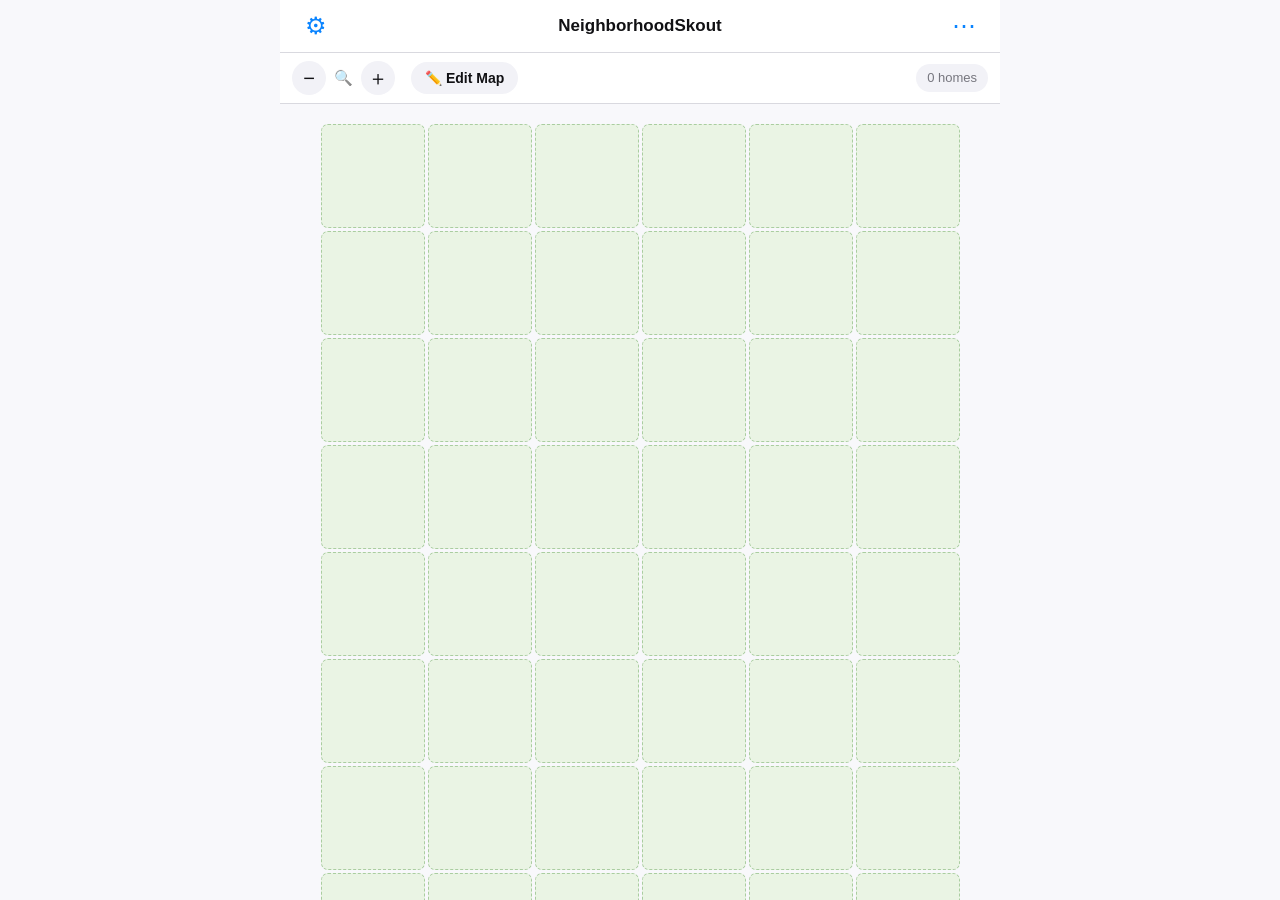
==== commit 35b914a1: "Fix wide-road drawing and stray 'null' in import preview Co-Authored-By: Claude Sonnet 5.5 <noreply@" ====
--- a/web/index.html
+++ b/web/index.html
@@ -1731,8 +1731,16 @@
   if (D) add('rect', { x: 0, y: 50, width: 100, height: 50 + ext }, 'rd');
   if (L) add('rect', { x: -ext, y: 0, width: 50 + ext, height: 100 }, 'rd');
   if (R) add('rect', { x: 50, y: 0, width: 50 + ext, height: 100 }, 'rd');
-  if (U && D && R && !L || false) { /* junction shapes are covered by the arms above */ }
+  const UL = isRoad(r - 1, c - 1), UR = isRoad(r - 1, c + 1), DL = isRoad(r + 1, c - 1), DR = isRoad(r + 1, c + 1);
+  // fill the little gap where four road cells meet
+  if (U && L && UL) add('rect', { x: -ext, y: -ext, width: 50 + ext, height: 50 + ext }, 'rd');
+  if (U && R && UR) add('rect', { x: 50, y: -ext, width: 50 + ext, height: 50 + ext }, 'rd');
+  if (D && L && DL) add('rect', { x: -ext, y: 50, width: 50 + ext, height: 50 + ext }, 'rd');
+  if (D && R && DR) add('rect', { x: 50, y: 50, width: 50 + ext, height: 50 + ext }, 'rd');
+  // wide roads (2+ cells thick) get plain asphalt: no centre line, so they never look cluttered
+  const wide = (U && L && UL) || (U && R && UR) || (D && L && DL) || (D && R && DR);
   const cap = (x, y, w, hh) => add('rect', { x: x - w / 2, y: y - hh / 2, width: w, height: hh, rx: Math.min(w, hh) / 2 }, 'rdash');
+  if (wide) return svg;
   const horizOnly = (L || R) && !U && !D, vertOnly = (U || D) && !L && !R;
   if (horizOnly) { for (const x of [16, 50, 84]) cap(x, 50, 18, 7); }
   else if (vertOnly) { for (const y of [16, 50, 84]) cap(50, y, 7, 18); }
@@ -2321,12 +2329,12 @@
         return;
       }
       const rc = countsOf(p.replaceState);
-      body.append(h('div', { class: 'sumbox' }, h('div', { class: 'sumline' }, `${t('{0} houses', rc.houses)} · ${t('{0} people', rc.people)} · ${t('{0} sections', rc.sections)}`), h('div', { class: 'psub' }, p.info)),
+      body.append(...[h('div', { class: 'sumbox' }, h('div', { class: 'sumline' }, `${t('{0} houses', rc.houses)} · ${t('{0} people', rc.people)} · ${t('{0} sections', rc.sections)}`), h('div', { class: 'psub' }, p.info)),
         p.photos && Object.keys(p.photos).length ? h('div', { class: 'psub' }, t('{0} photos included.', Object.keys(p.photos).length)) : null,
         h('div', { class: 'psub' }, t('Your current map is backed up first, and you can undo.')),
         h('button', { class: 'primary wide', type: 'button', onclick: async () => {
           if (!S.blocks.length || await confirmDialog({ title: t('Replace everything?'), message: t('Your current map is replaced by this file. A backup is made first.'), ok: t('Replace'), danger: true })) go(p.replaceState, p.kind === 'legacy' ? t('Converted and imported.') : t('Restored.'));
-        } }, t('Replace everything with this file')));
+        } }, t('Replace everything with this file'))].filter(Boolean));
     },
   });
 }
